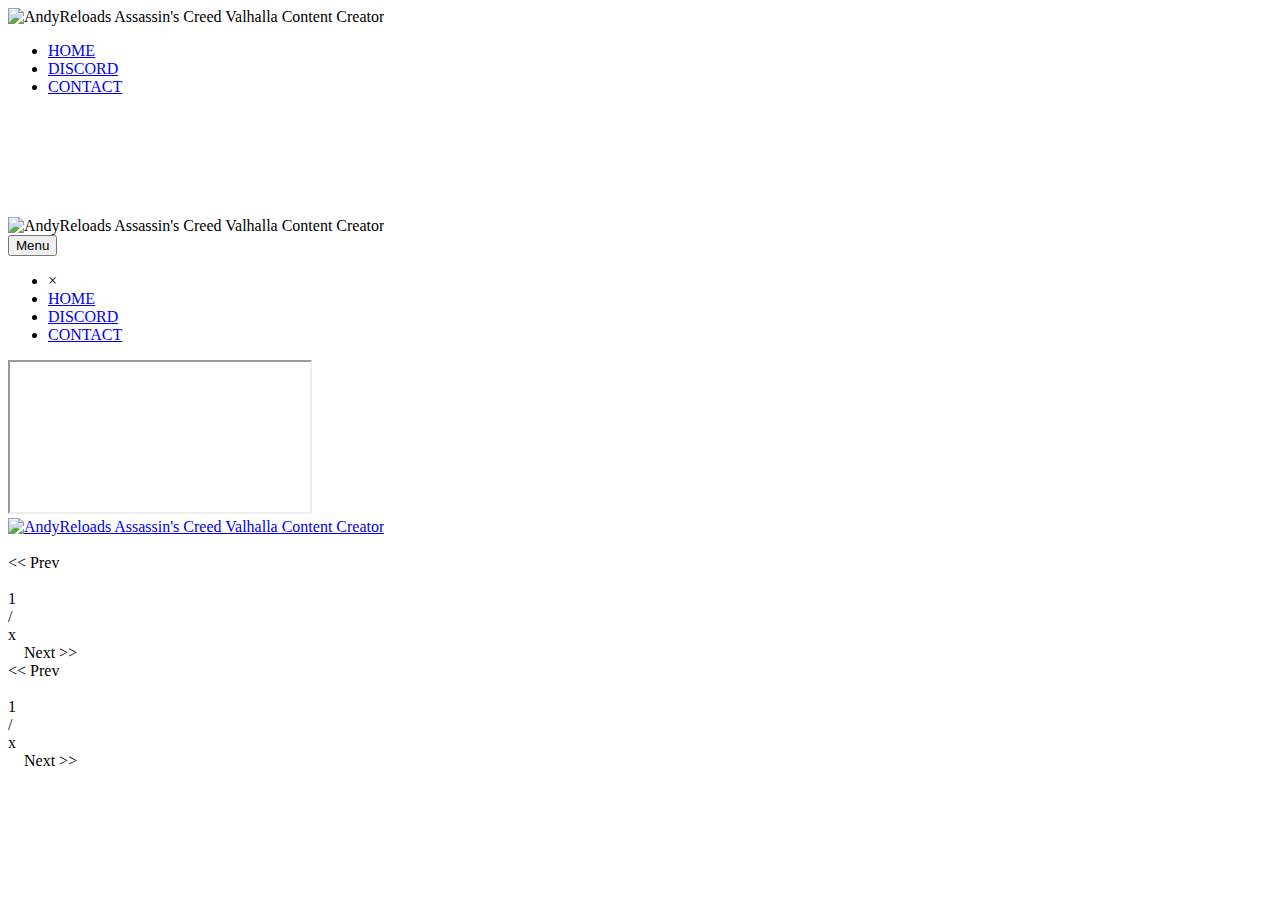
==== public/index.html @ 98ad904d "Merge pull request #1 from Rishabh1998/video-gallery" ====
<!DOCTYPE html>
<html lang="en">
<head>
    <meta charset="UTF-8">
    <meta name="viewport" content="width=device-width, initial-scale=1.0">
    <meta name="description" content="AndyReloads | Video Content Creator">
    <meta name="keywords" content="Assassin, Assassin's, Creed, Valhalla, Assassin's Creed Valhalla, Content Creator, Content, Creator, Youtube, AndyReloads, Andy Reloads, AndyReloads Channel, Andy Reloads Channel, Assassin's Creed Youtube, Assassin's Creed Youtube Channel">
    <title>AndyReloads - Video Content Creator</title>
    <link rel="stylesheet" href="css/bootstrap.min.css">
    <link rel="stylesheet" href="fontawesome/css/all.min.css">
    <link rel="stylesheet" href="css/templatemo-style.css">
    <link rel="icon" href="img/favicon.png" type="image/png">
    <script src="https://apis.google.com/js/platform.js"></script>

</head>
<body>
    <!-- Page Loader -->
    <!-- <div id="loader-wrapper">
    <div id="background"></div>
    <div id="logocontainer" onclick=fill()>
      <img src = "img/banner-icon.png" id="loader-banner">
    </div>
    </div> -->
      
    <nav class="navbar navbar-expand-lg top-social">
        <div class="container-fluid">
                <img class="logo desktop" src="img/banner-icon.png" alt="AndyReloads Assassin's Creed Valhalla Content Creator">
            <ul class="navbar-nav mb-2 mb-lg-0 desktop desktop-nav">
                <li class="nav-item">
                    <a class="nav-link nav-link-1 active" aria-current="page" href="/">HOME</a>
                </li>
                <li class="nav-item">
                    <a class="nav-link nav-link-2" href="./discord.html">DISCORD</a>
                </li>
                <li class="nav-item">
                    <a class="nav-link nav-link-3" href="./contact.html">CONTACT</a>
                </li>
            </ul>

            <div class="ml-auto tm-social-links d-flex">
                <li class=""><a href="https://www.youtube.com/user/andyn10" target="_blank"><i class="fab fa-youtube" style="height: 15px; font-size: 18px;color:#0c1833;"></i></a></li>
                <li class=""><a href="https://discord.andyreloads.com" target="_blank"><i class="fab fa-discord" style="height: 12px;font-size: 18px;color:#111f40;"></i></a></li>
                <li class=""><a href="https://instagram.com/andyreloads" target="_blank"><i class="fab fa-instagram" style="height: 15px; font-size: 18px;color:#0c1833;"></i></a></li>
                <li class=""><a href="https://twitter.com/andyreloads" target="_blank"><i class="fab fa-twitter" style="height: 15px; font-size: 18px;color:#0c1833;"></i></a></li>
                <li class=""><a href="https://www.tiktok.com/@andyreloads" target="_blank"><i class="fab fa-tiktok" style="height: 15px; font-size: 18px;color:#0c1833;"></i></a></li>
            </div>
        </div>
    </nav>

    <div class="banner-icon-div mobile">
        <img src="img/banner-icon.png" class="banner-icon" alt="AndyReloads Assassin's Creed Valhalla Content Creator"/>
    </div>

    <nav class="navbar navbar-expand-lg mobile">
        <div class="container-fluid">

            <button class="navbar-toggler" data-toggle="collapse" data-target="#navbarSupportedContent" aria-controls="navbarSupportedContent" aria-expanded="false" aria-label="Toggle navigation">
                Menu
            </button>
            
            <div class="collapse navbar-collapse" id="navbarSupportedContent">

                <div class="icon-bar">
                    <a href="https://www.youtube.com/user/andyn10" target="_blank" class="sticky-icons"><i class="fab fa-youtube"></i></a>
                    <a href="https://discord.andyreloads.com" target="_blank" class="sticky-icons"><i class="fab fa-discord"></i></a>
                    <a href="https://instagram.com/andyreloads" target="_blank" class="sticky-icons"><i class="fab fa-instagram"></i></a>
                    <a href="https://twitter.com/andyreloads" target="_blank" class="sticky-icons"><i class="fab fa-twitter"></i></a>
                    <a href="https://www.tiktok.com/@andyreloads" target="_blank" class="sticky-icons"><i class="fab fa-tiktok"></i></a>
                </div>

            <ul class="navbar-nav mb-2 mb-lg-0">
                <li class="closebtn">&times;</li>
                <li class="nav-item">
                    <a class="nav-link nav-link-1 active" aria-current="page" href="/">HOME</a>
                </li>
                <li class="nav-item">
                    <a class="nav-link nav-link-2" href="./discord.html">DISCORD</a>
                </li>
                <li class="nav-item">
                    <a class="nav-link nav-link-3" href="./contact.html">CONTACT</a>
                </li>
            </ul>
            </div>
        </div>
    </nav>

    <div class="icon-bar">
        <a href="https://www.youtube.com/user/andyn10" target="_blank" class="sticky-icons"><i class="fab fa-youtube"></i></a>
        <a href="https://discord.andyreloads.com" target="_blank" class="sticky-icons"><i class="fab fa-discord"></i></a>
        <a href="https://instagram.com/andyreloads" target="_blank" class="sticky-icons"><i class="fab fa-instagram"></i></a>
        <a href="https://twitter.com/andyreloads" target="_blank" class="sticky-icons"><i class="fab fa-twitter"></i></a>
        <a href="https://www.tiktok.com/@andyreloads" target="_blank" class="sticky-icons"><i class="fab fa-tiktok"></i></a>
    </div>
    
    <div class="Youtube-Content">
    <div class="box">
    <div class="container-fluid tm-container-content tm-mt-60 main">
        
        <!-- Youtube Player -->
        <div class="player">
            <div class="container iframe">
                <iframe class="responsive-iframe" src="" allow="accelerometer; autoplay; clipboard-write; encrypted-media; gyroscope; picture-in-picture" title="AndyReloads - Assassin's Creed Valhalla Content Creator" allowfullscreen></iframe>
            </div>
        </div>
        <!-- Youtube Player end -->

        <div class="d-flex justify-content-center align-items-center">
            <a href="https://www.youtube.com/user/andyn10?sub_confirmation=1", target="_blank"><img src="img/subscribebutton.png" class="image-subscribe img-subscribe" alt="AndyReloads Assassin's Creed Valhalla Content Creator"/></a>
        </div>
        <br/>

        <div class="row mb-4">
            <div class="d-flex justify-content-center align-items-center pager">
                <div onclick="changePage('')" class="pageChange tm-btn-prev2">&#60;&#60; Prev  </div>
                &#160;&#160; <div id="pageNo2">1</div> /&#160 <div id="count2">x</div> 
                <div onclick="changePage('')" class="pageChange tm-btn-next2"> &#160; &#160; Next &#62;&#62;</div>
            </div>
        </div>

        <div class="row tm-gallery youtube">
            <!-- Youtube start -->

            <!-- remove if something went wrong-->
            <!-- <h1>AndyReloads - Assassin's Creed Valhalla Creator</h1> -->
        	
            <!-- <div class="col-xl-4 col-lg-4 col-md-4 col-sm-4 col-4 mb-5 video" onclick="changeIframeVideo('oOeyHrIlc9M', true)"><figure class="tm-video-item"><img src="https://i.ytimg.com/vi/oOeyHrIlc9M/maxresdefault.jpg" class="img-fluid" alt="ALL 10 CHILDREN OF DANU LOCATIONS &amp; CLUES - Assassin's Creed Valhalla Wrath of the Druids DLC"><figcaption class="d-flex align-items-center justify-content-center"><span class="youtube-icon"><img src="img/youtube.png" alt="Andyreloads youtube assassin's creed valhalla content creator"></span></figcaption></figure><div class="d-flex justify-content-between tm-text-gray"><span>ALL 10 CHILDREN OF DANU LOCATIONS &amp; CLUES - Assassin's Creed Valhalla Wrath of the Druids DLC</span></div></div><div class="col-xl-4 col-lg-4 col-md-4 col-sm-4 col-4 mb-5 video" onclick="changeIframeVideo('Fh7mQb3h5Yg', true)"><figure class="tm-video-item"><img src="https://i.ytimg.com/vi/Fh7mQb3h5Yg/maxresdefault.jpg" class="img-fluid" alt="ALL 10 WEAPONS &amp; 6 ABILITIES LOCATIONS IN IRELAND - Assassin's Creed Valhalla Wrath of the Druids"><figcaption class="d-flex align-items-center justify-content-center"><span class="youtube-icon"><img src="img/youtube.png" alt="Andyreloads youtube assassin's creed valhalla content creator"></span></figcaption></figure><div class="d-flex justify-content-between tm-text-gray"><span>ALL 10 WEAPONS &amp; 6 ABILITIES LOCATIONS IN IRELAND - Assassin's Creed Valhalla Wrath of the Druids</span></div></div><div class="col-xl-4 col-lg-4 col-md-4 col-sm-4 col-4 mb-5 video" onclick="changeIframeVideo('uhu0yx2rJQo', true)"><figure class="tm-video-item"><img src="https://i.ytimg.com/vi/uhu0yx2rJQo/maxresdefault.jpg" class="img-fluid" alt="ALL 9 IRELAND TREASURE HOARD MAP LOCATIONS - Assassin's Creed Wrath of the Druids DLC (AC Valhalla)"><figcaption class="d-flex align-items-center justify-content-center"><span class="youtube-icon"><img src="img/youtube.png" alt="Andyreloads youtube assassin's creed valhalla content creator"></span></figcaption></figure><div class="d-flex justify-content-between tm-text-gray"><span>ALL 9 IRELAND TREASURE HOARD MAP LOCATIONS - Assassin's Creed Wrath of the Druids DLC </span></div></div><div class="col-xl-4 col-lg-4 col-md-4 col-sm-4 col-4 mb-5 video" onclick="changeIframeVideo('-U_jd8GPBcY', true)"><figure class="tm-video-item"><img src="https://i.ytimg.com/vi/-U_jd8GPBcY/maxresdefault.jpg" class="img-fluid" alt="ALL 5 Ui NEILL ARTIFACT LOCATIONS - Assassin's Creed Valhalla DLC (AC Valhalla Ui Neill Artifacts)"><figcaption class="d-flex align-items-center justify-content-center"><span class="youtube-icon"><img src="img/youtube.png" alt="Andyreloads youtube assassin's creed valhalla content creator"></span></figcaption></figure><div class="d-flex justify-content-between tm-text-gray"><span>ALL 5 Ui NEILL ARTIFACT LOCATIONS - Assassin's Creed Valhalla DLC </span></div></div><div class="col-xl-4 col-lg-4 col-md-4 col-sm-4 col-4 mb-5 video" onclick="changeIframeVideo('cD__wFEaPzw', true)"><figure class="tm-video-item"><img src="https://i.ytimg.com/vi/cD__wFEaPzw/maxresdefault.jpg" class="img-fluid" alt="[NO SPOILERS] EVERYTHING NEW IN WRATH OF THE DRUIDS DLC – Assassins Creed Valhalla (AC Valhalla DLC)"><figcaption class="d-flex align-items-center justify-content-center"><span class="youtube-icon"><img src="img/youtube.png" alt="Andyreloads youtube assassin's creed valhalla content creator"></span></figcaption></figure><div class="d-flex justify-content-between tm-text-gray"><span>[NO SPOILERS] EVERYTHING NEW IN WRATH OF THE DRUIDS DLC – Assassins Creed Valhalla </span></div></div><div class="col-xl-4 col-lg-4 col-md-4 col-sm-4 col-4 mb-5 video" onclick="changeIframeVideo('PNgqnireCe8', true)"><figure class="tm-video-item"><img src="https://i.ytimg.com/vi/PNgqnireCe8/maxresdefault.jpg" class="img-fluid" alt="TRADING INFO &amp; REDA LEAKS FOUND - Assassin’s Creed Valhalla Wrath of the Druids (AC Valhalla DLC)"><figcaption class="d-flex align-items-center justify-content-center"><span class="youtube-icon"><img src="img/youtube.png" alt="Andyreloads youtube assassin's creed valhalla content creator"></span></figcaption></figure><div class="d-flex justify-content-between tm-text-gray"><span>TRADING INFO &amp; REDA LEAKS FOUND - Assassin’s Creed Valhalla Wrath of the Druids </span></div></div><div class="col-xl-4 col-lg-4 col-md-4 col-sm-4 col-4 mb-5 video" onclick="changeIframeVideo('Eux32d6flQk', true)"><figure class="tm-video-item"><img src="https://i.ytimg.com/vi/Eux32d6flQk/maxresdefault.jpg" class="img-fluid" alt="10 NEW LEAKS, BASIM OUTFIT, DUBLIN ARMOR &amp; SKILLS! - Assassin’s Creed Valhalla DLC (AC Valhalla DLC)"><figcaption class="d-flex align-items-center justify-content-center"><span class="youtube-icon"><img src="img/youtube.png" alt="Andyreloads youtube assassin's creed valhalla content creator"></span></figcaption></figure><div class="d-flex justify-content-between tm-text-gray"><span>10 NEW LEAKS, BASIM OUTFIT, DUBLIN ARMOR &amp; SKILLS! - Assassin’s Creed Valhalla DLC </span></div></div><div class="col-xl-4 col-lg-4 col-md-4 col-sm-4 col-4 mb-5 video" onclick="changeIframeVideo('_WT_OKMYqf8', true)"><figure class="tm-video-item"><img src="https://i.ytimg.com/vi/_WT_OKMYqf8/maxresdefault.jpg" class="img-fluid" alt="EVERYTHING NEW IN FREE VALHALLA UPDATE - Assassin's Creed Valhalla Update (AC Valhalla Update 1.2.1)"><figcaption class="d-flex align-items-center justify-content-center"><span class="youtube-icon"><img src="img/youtube.png" alt="Andyreloads youtube assassin's creed valhalla content creator"></span></figcaption></figure><div class="d-flex justify-content-between tm-text-gray"><span>EVERYTHING NEW IN FREE VALHALLA UPDATE - Assassin's Creed Valhalla Update </span></div></div><div class="col-xl-4 col-lg-4 col-md-4 col-sm-4 col-4 mb-5 video" onclick="changeIframeVideo('vx5r-uVksR4', true)"><figure class="tm-video-item"><img src="https://i.ytimg.com/vi/vx5r-uVksR4/maxresdefault.jpg" class="img-fluid" alt="NEW DLC LEAKS &amp; CLAN FACTIONS FOUND! - Assassin’s Creed Valhalla DLC (AC Valhalla DLC)"><figcaption class="d-flex align-items-center justify-content-center"><span class="youtube-icon"><img src="img/youtube.png" alt="Andyreloads youtube assassin's creed valhalla content creator"></span></figcaption></figure><div class="d-flex justify-content-between tm-text-gray"><span>NEW DLC LEAKS &amp; CLAN FACTIONS FOUND! - Assassin’s Creed Valhalla DLC </span></div></div><div class="col-xl-4 col-lg-4 col-md-4 col-sm-4 col-4 mb-5 video" onclick="changeIframeVideo('rx7slw4T0RI', true)"><figure class="tm-video-item"><img src="https://i.ytimg.com/vi/rx7slw4T0RI/maxresdefault.jpg" class="img-fluid" alt="10 SECRET EASTER EGGS YOU NEED TO SEE - Assassin’s Creed Valhalla Easter Eggs (AC Valhalla Secrets)"><figcaption class="d-flex align-items-center justify-content-center"><span class="youtube-icon"><img src="img/youtube.png" alt="Andyreloads youtube assassin's creed valhalla content creator"></span></figcaption></figure><div class="d-flex justify-content-between tm-text-gray"><span>10 SECRET EASTER EGGS YOU NEED TO SEE - Assassin’s Creed Valhalla Easter Eggs </span></div></div><div class="col-xl-4 col-lg-4 col-md-4 col-sm-4 col-4 mb-5 video" onclick="changeIframeVideo('kTYKFqV4HBg', true)"><figure class="tm-video-item"><img src="https://i.ytimg.com/vi/kTYKFqV4HBg/maxresdefault.jpg" class="img-fluid" alt="8 NEW DLC LEAKS &amp; LAGERTHA LEAK YOU NEED TO SEE - Assassin’s Creed Valhalla DLC (AC Valhalla DLC)"><figcaption class="d-flex align-items-center justify-content-center"><span class="youtube-icon"><img src="img/youtube.png" alt="Andyreloads youtube assassin's creed valhalla content creator"></span></figcaption></figure><div class="d-flex justify-content-between tm-text-gray"><span>8 NEW DLC LEAKS &amp; LAGERTHA LEAK YOU NEED TO SEE - Assassin’s Creed Valhalla DLC </span></div></div><div class="col-xl-4 col-lg-4 col-md-4 col-sm-4 col-4 mb-5 video" onclick="changeIframeVideo('STtslaqy8HU', true)"><figure class="tm-video-item"><img src="https://i.ytimg.com/vi/STtslaqy8HU/maxresdefault.jpg" class="img-fluid" alt="10 LEAKS YOU NEED TO KNOW WRATH OF THE DRUIDS DLC – Assassin’s Creed Valhalla DLC (AC Valhalla DLC)"><figcaption class="d-flex align-items-center justify-content-center"><span class="youtube-icon"><img src="img/youtube.png" alt="Andyreloads youtube assassin's creed valhalla content creator"></span></figcaption></figure><div class="d-flex justify-content-between tm-text-gray"><span>10 LEAKS YOU NEED TO KNOW WRATH OF THE DRUIDS DLC – Assassin’s Creed Valhalla DLC </span></div></div><div class="col-xl-4 col-lg-4 col-md-4 col-sm-4 col-4 mb-5 video" onclick="changeIframeVideo('iRSNQbOF5OY', true)"><figure class="tm-video-item"><img src="https://i.ytimg.com/vi/iRSNQbOF5OY/maxresdefault.jpg" class="img-fluid" alt="NEW MYSTICAL ARMOR &amp; SKILLS LEAKED – Assassin’s Creed Valhalla Wrath of the Druids (AC Valhalla DLC)"><figcaption class="d-flex align-items-center justify-content-center"><span class="youtube-icon"><img src="img/youtube.png" alt="Andyreloads youtube assassin's creed valhalla content creator"></span></figcaption></figure><div class="d-flex justify-content-between tm-text-gray"><span>NEW MYSTICAL ARMOR &amp; SKILLS LEAKED – Assassin’s Creed Valhalla Wrath of the Druids </span></div></div><div class="col-xl-4 col-lg-4 col-md-4 col-sm-4 col-4 mb-5 video" onclick="changeIframeVideo('E4TfHnV_BAQ', true)"><figure class="tm-video-item"><img src="https://i.ytimg.com/vi/E4TfHnV_BAQ/maxresdefault.jpg" class="img-fluid" alt="EVERYTHING NEW IN FREE OSTARA FESTIVAL DLC – Assassin’s Creed Valhalla DLC Update (AC Valhalla DLC)"><figcaption class="d-flex align-items-center justify-content-center"><span class="youtube-icon"><img src="img/youtube.png" alt="Andyreloads youtube assassin's creed valhalla content creator"></span></figcaption></figure><div class="d-flex justify-content-between tm-text-gray"><span>EVERYTHING NEW IN FREE OSTARA FESTIVAL DLC – Assassin’s Creed Valhalla DLC Update </span></div></div><div class="col-xl-4 col-lg-4 col-md-4 col-sm-4 col-4 mb-5 video" onclick="changeIframeVideo('W6iniMdTmsA', true)"><figure class="tm-video-item"><img src="https://i.ytimg.com/vi/W6iniMdTmsA/maxresdefault.jpg" class="img-fluid" alt="FREE ALTAIR LEGACY OUTFIT OUT NOW! - Assassin's Creed Valhalla Update (AC Valhalla DLC Update)"><figcaption class="d-flex align-items-center justify-content-center"><span class="youtube-icon"><img src="img/youtube.png" alt="Andyreloads youtube assassin's creed valhalla content creator"></span></figcaption></figure><div class="d-flex justify-content-between tm-text-gray"><span>FREE ALTAIR LEGACY OUTFIT OUT NOW! - Assassin's Creed Valhalla Update </span></div></div> -->
            <!-- remove if something went wrong end-->

            <!-- Youtube end -->
        </div> <!-- row -->
            
                <div class="row bottom-page-changer">
                    <div class="d-flex justify-content-center align-items-center">
                        <div onclick="changePage('')" class="pageChange tm-btn-prev">&#60;&#60; Prev  </div>
                        &#160;&#160; <div id="pageNo1">1</div> /&#160 <div id="count"> x</div> 
                        <div onclick="changePage('')" class="pageChange tm-btn-next"> &#160; &#160; Next &#62;&#62;</div>
                    </div>
                </div>
               
    </div>
</div>

</div> <!-- container-fluid, tm-container-content -->

<div class="footer-subscribe">
    <div class="container-fluid-subscribe">
    <div class="g-ytsubscribe" data-channelid="UC9Usscd_2B1X5zT3Oiuc_6g" data-layout="default" data-count="default"></div>
    </div>
</div>


<footer class="tm-text-gray tm-footer">
    <div class="container-fluid tm-container-small">
        
            <div class="tm-social-links d-flex justify-content-end pl-0">
                <li class=""><a href="https://www.youtube.com/user/andyn10" target="_blank"><i class="fab fa-youtube" style="height: 15px; font-size: 18px;color:#0c1833;"></i></a></li>
                <li class=""><a href="https://discord.andyreloads.com" target="_blank"><i class="fab fa-discord" style="height: 12px;font-size: 18px;color:#0c1833;"></i></a></li>
                <li class=""><a href="https://instagram.com/andyreloads" target="_blank"><i class="fab fa-instagram" style="height: 15px; font-size: 18px;color:#0c1833;"></i></a></li>
                <li class=""><a href="https://twitter.com/andyreloads" target="_blank"><i class="fab fa-twitter" style="height: 15px; font-size: 18px;color:#0c1833;"></i></a></li>
                <li class=""><a href="https://www.tiktok.com/@andyreloads" target="_blank"><i class="fab fa-tiktok" style="height: 15px; font-size: 18px;color:#0c1833;"></i></a></li>
            </div>
        </div>
</footer>
    

    <script src="js/plugins.js"></script>
    
</body>
</html>
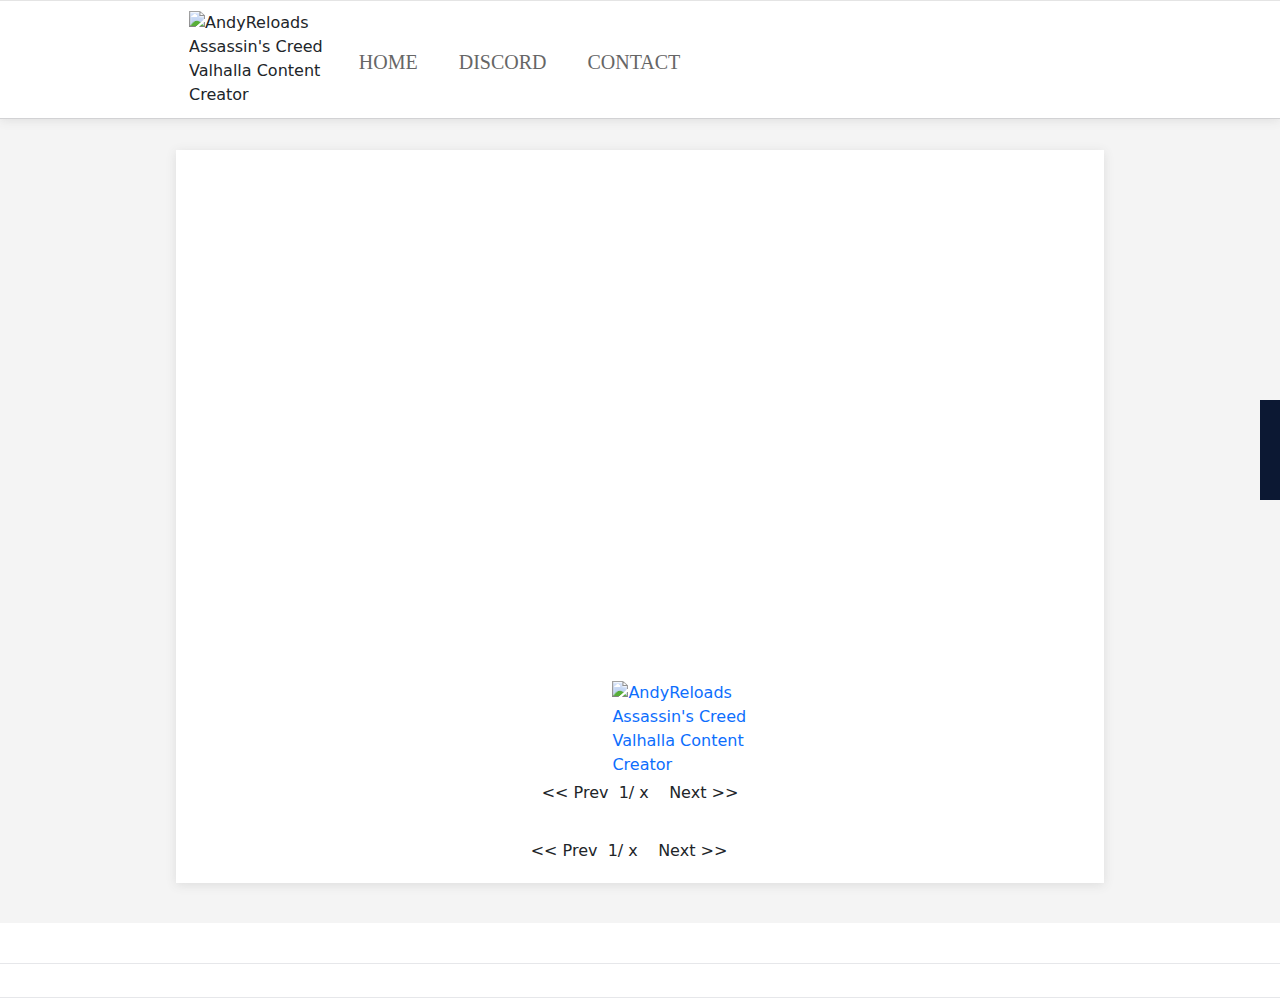
==== commit be3c6826: "index.html" ====
--- a/public/index.html
+++ b/public/index.html
@@ -1,10 +1,12 @@
 <!DOCTYPE html>
 <html lang="en">
+
 <head>
     <meta charset="UTF-8">
     <meta name="viewport" content="width=device-width, initial-scale=1.0">
     <meta name="description" content="AndyReloads | Video Content Creator">
-    <meta name="keywords" content="Assassin, Assassin's, Creed, Valhalla, Assassin's Creed Valhalla, Content Creator, Content, Creator, Youtube, AndyReloads, Andy Reloads, AndyReloads Channel, Andy Reloads Channel, Assassin's Creed Youtube, Assassin's Creed Youtube Channel">
+    <meta name="keywords"
+        content="Assassin, Assassin's, Creed, Valhalla, Assassin's Creed Valhalla, Content Creator, Content, Creator, Youtube, AndyReloads, Andy Reloads, AndyReloads Channel, Andy Reloads Channel, Assassin's Creed Youtube, Assassin's Creed Youtube Channel">
     <title>AndyReloads - Video Content Creator</title>
     <link rel="stylesheet" href="css/bootstrap.min.css">
     <link rel="stylesheet" href="fontawesome/css/all.min.css">
@@ -13,6 +15,7 @@
     <script src="https://apis.google.com/js/platform.js"></script>
 
 </head>
+
 <body>
     <!-- Page Loader -->
     <!-- <div id="loader-wrapper">
@@ -21,10 +24,12 @@
       <img src = "img/banner-icon.png" id="loader-banner">
     </div>
     </div> -->
-      
+
     <nav class="navbar navbar-expand-lg top-social">
         <div class="container-fluid">
-                <img class="logo desktop" src="img/banner-icon.png" alt="AndyReloads Assassin's Creed Valhalla Content Creator">
+            <img class="logo desktop"
+                src="https://encrypted-tbn0.gstatic.com/images?q=tbn:ANd9GcRPIa9RLeEqzGfzTxJq1JUb4thonjP0GePLBA&usqp=CAU"
+                alt="AndyReloads Assassin's Creed Valhalla Content Creator">
             <ul class="navbar-nav mb-2 mb-lg-0 desktop desktop-nav">
                 <li class="nav-item">
                     <a class="nav-link nav-link-1 active" aria-current="page" href="/">HOME</a>
@@ -38,132 +43,312 @@
             </ul>
 
             <div class="ml-auto tm-social-links d-flex">
-                <li class=""><a href="https://www.youtube.com/user/andyn10" target="_blank"><i class="fab fa-youtube" style="height: 15px; font-size: 18px;color:#0c1833;"></i></a></li>
-                <li class=""><a href="https://discord.andyreloads.com" target="_blank"><i class="fab fa-discord" style="height: 12px;font-size: 18px;color:#111f40;"></i></a></li>
-                <li class=""><a href="https://instagram.com/andyreloads" target="_blank"><i class="fab fa-instagram" style="height: 15px; font-size: 18px;color:#0c1833;"></i></a></li>
-                <li class=""><a href="https://twitter.com/andyreloads" target="_blank"><i class="fab fa-twitter" style="height: 15px; font-size: 18px;color:#0c1833;"></i></a></li>
-                <li class=""><a href="https://www.tiktok.com/@andyreloads" target="_blank"><i class="fab fa-tiktok" style="height: 15px; font-size: 18px;color:#0c1833;"></i></a></li>
+                <li class=""><a href="https://www.youtube.com/user/andyn10" target="_blank"><i class="fab fa-youtube"
+                            style="height: 15px; font-size: 18px;color:#0c1833;"></i></a></li>
+                <li class=""><a href="https://discord.andyreloads.com" target="_blank"><i class="fab fa-discord"
+                            style="height: 12px;font-size: 18px;color:#111f40;"></i></a></li>
+                <li class=""><a href="https://instagram.com/andyreloads" target="_blank"><i class="fab fa-instagram"
+                            style="height: 15px; font-size: 18px;color:#0c1833;"></i></a></li>
+                <li class=""><a href="https://twitter.com/andyreloads" target="_blank"><i class="fab fa-twitter"
+                            style="height: 15px; font-size: 18px;color:#0c1833;"></i></a></li>
+                <li class=""><a href="https://www.tiktok.com/@andyreloads" target="_blank"><i class="fab fa-tiktok"
+                            style="height: 15px; font-size: 18px;color:#0c1833;"></i></a></li>
             </div>
         </div>
     </nav>
 
     <div class="banner-icon-div mobile">
-        <img src="img/banner-icon.png" class="banner-icon" alt="AndyReloads Assassin's Creed Valhalla Content Creator"/>
+        <img src="img/banner-icon.png" class="banner-icon"
+            alt="AndyReloads Assassin's Creed Valhalla Content Creator" />
     </div>
 
     <nav class="navbar navbar-expand-lg mobile">
         <div class="container-fluid">
 
-            <button class="navbar-toggler" data-toggle="collapse" data-target="#navbarSupportedContent" aria-controls="navbarSupportedContent" aria-expanded="false" aria-label="Toggle navigation">
+            <button class="navbar-toggler" data-toggle="collapse" data-target="#navbarSupportedContent"
+                aria-controls="navbarSupportedContent" aria-expanded="false" aria-label="Toggle navigation">
                 Menu
             </button>
-            
+
             <div class="collapse navbar-collapse" id="navbarSupportedContent">
 
                 <div class="icon-bar">
-                    <a href="https://www.youtube.com/user/andyn10" target="_blank" class="sticky-icons"><i class="fab fa-youtube"></i></a>
-                    <a href="https://discord.andyreloads.com" target="_blank" class="sticky-icons"><i class="fab fa-discord"></i></a>
-                    <a href="https://instagram.com/andyreloads" target="_blank" class="sticky-icons"><i class="fab fa-instagram"></i></a>
-                    <a href="https://twitter.com/andyreloads" target="_blank" class="sticky-icons"><i class="fab fa-twitter"></i></a>
-                    <a href="https://www.tiktok.com/@andyreloads" target="_blank" class="sticky-icons"><i class="fab fa-tiktok"></i></a>
-                </div>
-
-            <ul class="navbar-nav mb-2 mb-lg-0">
-                <li class="closebtn">&times;</li>
-                <li class="nav-item">
-                    <a class="nav-link nav-link-1 active" aria-current="page" href="/">HOME</a>
-                </li>
-                <li class="nav-item">
-                    <a class="nav-link nav-link-2" href="./discord.html">DISCORD</a>
-                </li>
-                <li class="nav-item">
-                    <a class="nav-link nav-link-3" href="./contact.html">CONTACT</a>
-                </li>
-            </ul>
+                    <a href="https://www.youtube.com/user/andyn10" target="_blank" class="sticky-icons"><i
+                            class="fab fa-youtube"></i></a>
+                    <a href="https://discord.andyreloads.com" target="_blank" class="sticky-icons"><i
+                            class="fab fa-discord"></i></a>
+                    <a href="https://instagram.com/andyreloads" target="_blank" class="sticky-icons"><i
+                            class="fab fa-instagram"></i></a>
+                    <a href="https://twitter.com/andyreloads" target="_blank" class="sticky-icons"><i
+                            class="fab fa-twitter"></i></a>
+                    <a href="https://www.tiktok.com/@andyreloads" target="_blank" class="sticky-icons"><i
+                            class="fab fa-tiktok"></i></a>
+                </div>
+
+                <ul class="navbar-nav mb-2 mb-lg-0">
+                    <li class="closebtn">&times;</li>
+                    <li class="nav-item">
+                        <a class="nav-link nav-link-1 active" aria-current="page" href="/">HOME</a>
+                    </li>
+                    <li class="nav-item">
+                        <a class="nav-link nav-link-2" href="./discord.html">DISCORD</a>
+                    </li>
+                    <li class="nav-item">
+                        <a class="nav-link nav-link-3" href="./contact.html">CONTACT</a>
+                    </li>
+                </ul>
             </div>
         </div>
     </nav>
 
     <div class="icon-bar">
-        <a href="https://www.youtube.com/user/andyn10" target="_blank" class="sticky-icons"><i class="fab fa-youtube"></i></a>
-        <a href="https://discord.andyreloads.com" target="_blank" class="sticky-icons"><i class="fab fa-discord"></i></a>
-        <a href="https://instagram.com/andyreloads" target="_blank" class="sticky-icons"><i class="fab fa-instagram"></i></a>
-        <a href="https://twitter.com/andyreloads" target="_blank" class="sticky-icons"><i class="fab fa-twitter"></i></a>
-        <a href="https://www.tiktok.com/@andyreloads" target="_blank" class="sticky-icons"><i class="fab fa-tiktok"></i></a>
+        <a href="https://www.youtube.com/user/andyn10" target="_blank" class="sticky-icons"><i
+                class="fab fa-youtube"></i></a>
+        <a href="https://discord.andyreloads.com" target="_blank" class="sticky-icons"><i
+                class="fab fa-discord"></i></a>
+        <a href="https://instagram.com/andyreloads" target="_blank" class="sticky-icons"><i
+                class="fab fa-instagram"></i></a>
+        <a href="https://twitter.com/andyreloads" target="_blank" class="sticky-icons"><i
+                class="fab fa-twitter"></i></a>
+        <a href="https://www.tiktok.com/@andyreloads" target="_blank" class="sticky-icons"><i
+                class="fab fa-tiktok"></i></a>
     </div>
-    
+
     <div class="Youtube-Content">
-    <div class="box">
-    <div class="container-fluid tm-container-content tm-mt-60 main">
-        
-        <!-- Youtube Player -->
-        <div class="player">
-            <div class="container iframe">
-                <iframe class="responsive-iframe" src="" allow="accelerometer; autoplay; clipboard-write; encrypted-media; gyroscope; picture-in-picture" title="AndyReloads - Assassin's Creed Valhalla Content Creator" allowfullscreen></iframe>
-            </div>
-        </div>
-        <!-- Youtube Player end -->
-
-        <div class="d-flex justify-content-center align-items-center">
-            <a href="https://www.youtube.com/user/andyn10?sub_confirmation=1", target="_blank"><img src="img/subscribebutton.png" class="image-subscribe img-subscribe" alt="AndyReloads Assassin's Creed Valhalla Content Creator"/></a>
-        </div>
-        <br/>
-
-        <div class="row mb-4">
-            <div class="d-flex justify-content-center align-items-center pager">
-                <div onclick="changePage('')" class="pageChange tm-btn-prev2">&#60;&#60; Prev  </div>
-                &#160;&#160; <div id="pageNo2">1</div> /&#160 <div id="count2">x</div> 
-                <div onclick="changePage('')" class="pageChange tm-btn-next2"> &#160; &#160; Next &#62;&#62;</div>
-            </div>
-        </div>
-
-        <div class="row tm-gallery youtube">
-            <!-- Youtube start -->
-
-            <!-- remove if something went wrong-->
-            <!-- <h1>AndyReloads - Assassin's Creed Valhalla Creator</h1> -->
-        	
-            <!-- <div class="col-xl-4 col-lg-4 col-md-4 col-sm-4 col-4 mb-5 video" onclick="changeIframeVideo('oOeyHrIlc9M', true)"><figure class="tm-video-item"><img src="https://i.ytimg.com/vi/oOeyHrIlc9M/maxresdefault.jpg" class="img-fluid" alt="ALL 10 CHILDREN OF DANU LOCATIONS &amp; CLUES - Assassin's Creed Valhalla Wrath of the Druids DLC"><figcaption class="d-flex align-items-center justify-content-center"><span class="youtube-icon"><img src="img/youtube.png" alt="Andyreloads youtube assassin's creed valhalla content creator"></span></figcaption></figure><div class="d-flex justify-content-between tm-text-gray"><span>ALL 10 CHILDREN OF DANU LOCATIONS &amp; CLUES - Assassin's Creed Valhalla Wrath of the Druids DLC</span></div></div><div class="col-xl-4 col-lg-4 col-md-4 col-sm-4 col-4 mb-5 video" onclick="changeIframeVideo('Fh7mQb3h5Yg', true)"><figure class="tm-video-item"><img src="https://i.ytimg.com/vi/Fh7mQb3h5Yg/maxresdefault.jpg" class="img-fluid" alt="ALL 10 WEAPONS &amp; 6 ABILITIES LOCATIONS IN IRELAND - Assassin's Creed Valhalla Wrath of the Druids"><figcaption class="d-flex align-items-center justify-content-center"><span class="youtube-icon"><img src="img/youtube.png" alt="Andyreloads youtube assassin's creed valhalla content creator"></span></figcaption></figure><div class="d-flex justify-content-between tm-text-gray"><span>ALL 10 WEAPONS &amp; 6 ABILITIES LOCATIONS IN IRELAND - Assassin's Creed Valhalla Wrath of the Druids</span></div></div><div class="col-xl-4 col-lg-4 col-md-4 col-sm-4 col-4 mb-5 video" onclick="changeIframeVideo('uhu0yx2rJQo', true)"><figure class="tm-video-item"><img src="https://i.ytimg.com/vi/uhu0yx2rJQo/maxresdefault.jpg" class="img-fluid" alt="ALL 9 IRELAND TREASURE HOARD MAP LOCATIONS - Assassin's Creed Wrath of the Druids DLC (AC Valhalla)"><figcaption class="d-flex align-items-center justify-content-center"><span class="youtube-icon"><img src="img/youtube.png" alt="Andyreloads youtube assassin's creed valhalla content creator"></span></figcaption></figure><div class="d-flex justify-content-between tm-text-gray"><span>ALL 9 IRELAND TREASURE HOARD MAP LOCATIONS - Assassin's Creed Wrath of the Druids DLC </span></div></div><div class="col-xl-4 col-lg-4 col-md-4 col-sm-4 col-4 mb-5 video" onclick="changeIframeVideo('-U_jd8GPBcY', true)"><figure class="tm-video-item"><img src="https://i.ytimg.com/vi/-U_jd8GPBcY/maxresdefault.jpg" class="img-fluid" alt="ALL 5 Ui NEILL ARTIFACT LOCATIONS - Assassin's Creed Valhalla DLC (AC Valhalla Ui Neill Artifacts)"><figcaption class="d-flex align-items-center justify-content-center"><span class="youtube-icon"><img src="img/youtube.png" alt="Andyreloads youtube assassin's creed valhalla content creator"></span></figcaption></figure><div class="d-flex justify-content-between tm-text-gray"><span>ALL 5 Ui NEILL ARTIFACT LOCATIONS - Assassin's Creed Valhalla DLC </span></div></div><div class="col-xl-4 col-lg-4 col-md-4 col-sm-4 col-4 mb-5 video" onclick="changeIframeVideo('cD__wFEaPzw', true)"><figure class="tm-video-item"><img src="https://i.ytimg.com/vi/cD__wFEaPzw/maxresdefault.jpg" class="img-fluid" alt="[NO SPOILERS] EVERYTHING NEW IN WRATH OF THE DRUIDS DLC – Assassins Creed Valhalla (AC Valhalla DLC)"><figcaption class="d-flex align-items-center justify-content-center"><span class="youtube-icon"><img src="img/youtube.png" alt="Andyreloads youtube assassin's creed valhalla content creator"></span></figcaption></figure><div class="d-flex justify-content-between tm-text-gray"><span>[NO SPOILERS] EVERYTHING NEW IN WRATH OF THE DRUIDS DLC – Assassins Creed Valhalla </span></div></div><div class="col-xl-4 col-lg-4 col-md-4 col-sm-4 col-4 mb-5 video" onclick="changeIframeVideo('PNgqnireCe8', true)"><figure class="tm-video-item"><img src="https://i.ytimg.com/vi/PNgqnireCe8/maxresdefault.jpg" class="img-fluid" alt="TRADING INFO &amp; REDA LEAKS FOUND - Assassin’s Creed Valhalla Wrath of the Druids (AC Valhalla DLC)"><figcaption class="d-flex align-items-center justify-content-center"><span class="youtube-icon"><img src="img/youtube.png" alt="Andyreloads youtube assassin's creed valhalla content creator"></span></figcaption></figure><div class="d-flex justify-content-between tm-text-gray"><span>TRADING INFO &amp; REDA LEAKS FOUND - Assassin’s Creed Valhalla Wrath of the Druids </span></div></div><div class="col-xl-4 col-lg-4 col-md-4 col-sm-4 col-4 mb-5 video" onclick="changeIframeVideo('Eux32d6flQk', true)"><figure class="tm-video-item"><img src="https://i.ytimg.com/vi/Eux32d6flQk/maxresdefault.jpg" class="img-fluid" alt="10 NEW LEAKS, BASIM OUTFIT, DUBLIN ARMOR &amp; SKILLS! - Assassin’s Creed Valhalla DLC (AC Valhalla DLC)"><figcaption class="d-flex align-items-center justify-content-center"><span class="youtube-icon"><img src="img/youtube.png" alt="Andyreloads youtube assassin's creed valhalla content creator"></span></figcaption></figure><div class="d-flex justify-content-between tm-text-gray"><span>10 NEW LEAKS, BASIM OUTFIT, DUBLIN ARMOR &amp; SKILLS! - Assassin’s Creed Valhalla DLC </span></div></div><div class="col-xl-4 col-lg-4 col-md-4 col-sm-4 col-4 mb-5 video" onclick="changeIframeVideo('_WT_OKMYqf8', true)"><figure class="tm-video-item"><img src="https://i.ytimg.com/vi/_WT_OKMYqf8/maxresdefault.jpg" class="img-fluid" alt="EVERYTHING NEW IN FREE VALHALLA UPDATE - Assassin's Creed Valhalla Update (AC Valhalla Update 1.2.1)"><figcaption class="d-flex align-items-center justify-content-center"><span class="youtube-icon"><img src="img/youtube.png" alt="Andyreloads youtube assassin's creed valhalla content creator"></span></figcaption></figure><div class="d-flex justify-content-between tm-text-gray"><span>EVERYTHING NEW IN FREE VALHALLA UPDATE - Assassin's Creed Valhalla Update </span></div></div><div class="col-xl-4 col-lg-4 col-md-4 col-sm-4 col-4 mb-5 video" onclick="changeIframeVideo('vx5r-uVksR4', true)"><figure class="tm-video-item"><img src="https://i.ytimg.com/vi/vx5r-uVksR4/maxresdefault.jpg" class="img-fluid" alt="NEW DLC LEAKS &amp; CLAN FACTIONS FOUND! - Assassin’s Creed Valhalla DLC (AC Valhalla DLC)"><figcaption class="d-flex align-items-center justify-content-center"><span class="youtube-icon"><img src="img/youtube.png" alt="Andyreloads youtube assassin's creed valhalla content creator"></span></figcaption></figure><div class="d-flex justify-content-between tm-text-gray"><span>NEW DLC LEAKS &amp; CLAN FACTIONS FOUND! - Assassin’s Creed Valhalla DLC </span></div></div><div class="col-xl-4 col-lg-4 col-md-4 col-sm-4 col-4 mb-5 video" onclick="changeIframeVideo('rx7slw4T0RI', true)"><figure class="tm-video-item"><img src="https://i.ytimg.com/vi/rx7slw4T0RI/maxresdefault.jpg" class="img-fluid" alt="10 SECRET EASTER EGGS YOU NEED TO SEE - Assassin’s Creed Valhalla Easter Eggs (AC Valhalla Secrets)"><figcaption class="d-flex align-items-center justify-content-center"><span class="youtube-icon"><img src="img/youtube.png" alt="Andyreloads youtube assassin's creed valhalla content creator"></span></figcaption></figure><div class="d-flex justify-content-between tm-text-gray"><span>10 SECRET EASTER EGGS YOU NEED TO SEE - Assassin’s Creed Valhalla Easter Eggs </span></div></div><div class="col-xl-4 col-lg-4 col-md-4 col-sm-4 col-4 mb-5 video" onclick="changeIframeVideo('kTYKFqV4HBg', true)"><figure class="tm-video-item"><img src="https://i.ytimg.com/vi/kTYKFqV4HBg/maxresdefault.jpg" class="img-fluid" alt="8 NEW DLC LEAKS &amp; LAGERTHA LEAK YOU NEED TO SEE - Assassin’s Creed Valhalla DLC (AC Valhalla DLC)"><figcaption class="d-flex align-items-center justify-content-center"><span class="youtube-icon"><img src="img/youtube.png" alt="Andyreloads youtube assassin's creed valhalla content creator"></span></figcaption></figure><div class="d-flex justify-content-between tm-text-gray"><span>8 NEW DLC LEAKS &amp; LAGERTHA LEAK YOU NEED TO SEE - Assassin’s Creed Valhalla DLC </span></div></div><div class="col-xl-4 col-lg-4 col-md-4 col-sm-4 col-4 mb-5 video" onclick="changeIframeVideo('STtslaqy8HU', true)"><figure class="tm-video-item"><img src="https://i.ytimg.com/vi/STtslaqy8HU/maxresdefault.jpg" class="img-fluid" alt="10 LEAKS YOU NEED TO KNOW WRATH OF THE DRUIDS DLC – Assassin’s Creed Valhalla DLC (AC Valhalla DLC)"><figcaption class="d-flex align-items-center justify-content-center"><span class="youtube-icon"><img src="img/youtube.png" alt="Andyreloads youtube assassin's creed valhalla content creator"></span></figcaption></figure><div class="d-flex justify-content-between tm-text-gray"><span>10 LEAKS YOU NEED TO KNOW WRATH OF THE DRUIDS DLC – Assassin’s Creed Valhalla DLC </span></div></div><div class="col-xl-4 col-lg-4 col-md-4 col-sm-4 col-4 mb-5 video" onclick="changeIframeVideo('iRSNQbOF5OY', true)"><figure class="tm-video-item"><img src="https://i.ytimg.com/vi/iRSNQbOF5OY/maxresdefault.jpg" class="img-fluid" alt="NEW MYSTICAL ARMOR &amp; SKILLS LEAKED – Assassin’s Creed Valhalla Wrath of the Druids (AC Valhalla DLC)"><figcaption class="d-flex align-items-center justify-content-center"><span class="youtube-icon"><img src="img/youtube.png" alt="Andyreloads youtube assassin's creed valhalla content creator"></span></figcaption></figure><div class="d-flex justify-content-between tm-text-gray"><span>NEW MYSTICAL ARMOR &amp; SKILLS LEAKED – Assassin’s Creed Valhalla Wrath of the Druids </span></div></div><div class="col-xl-4 col-lg-4 col-md-4 col-sm-4 col-4 mb-5 video" onclick="changeIframeVideo('E4TfHnV_BAQ', true)"><figure class="tm-video-item"><img src="https://i.ytimg.com/vi/E4TfHnV_BAQ/maxresdefault.jpg" class="img-fluid" alt="EVERYTHING NEW IN FREE OSTARA FESTIVAL DLC – Assassin’s Creed Valhalla DLC Update (AC Valhalla DLC)"><figcaption class="d-flex align-items-center justify-content-center"><span class="youtube-icon"><img src="img/youtube.png" alt="Andyreloads youtube assassin's creed valhalla content creator"></span></figcaption></figure><div class="d-flex justify-content-between tm-text-gray"><span>EVERYTHING NEW IN FREE OSTARA FESTIVAL DLC – Assassin’s Creed Valhalla DLC Update </span></div></div><div class="col-xl-4 col-lg-4 col-md-4 col-sm-4 col-4 mb-5 video" onclick="changeIframeVideo('W6iniMdTmsA', true)"><figure class="tm-video-item"><img src="https://i.ytimg.com/vi/W6iniMdTmsA/maxresdefault.jpg" class="img-fluid" alt="FREE ALTAIR LEGACY OUTFIT OUT NOW! - Assassin's Creed Valhalla Update (AC Valhalla DLC Update)"><figcaption class="d-flex align-items-center justify-content-center"><span class="youtube-icon"><img src="img/youtube.png" alt="Andyreloads youtube assassin's creed valhalla content creator"></span></figcaption></figure><div class="d-flex justify-content-between tm-text-gray"><span>FREE ALTAIR LEGACY OUTFIT OUT NOW! - Assassin's Creed Valhalla Update </span></div></div> -->
-            <!-- remove if something went wrong end-->
-
-            <!-- Youtube end -->
-        </div> <!-- row -->
-            
+        <div class="box">
+            <div class="container-fluid tm-container-content tm-mt-60 main">
+
+                <!-- Youtube Player -->
+                <div class="player">
+                    <div class="container iframe">
+                        <iframe class="responsive-iframe" src=""
+                            allow="accelerometer; autoplay; clipboard-write; encrypted-media; gyroscope; picture-in-picture"
+                            title="AndyReloads - Assassin's Creed Valhalla Content Creator" allowfullscreen></iframe>
+                    </div>
+                </div>
+                <!-- Youtube Player end -->
+
+                <div class="d-flex justify-content-center align-items-center">
+                    <a href="https://www.youtube.com/user/andyn10?sub_confirmation=1" , target="_blank"><img
+                            src="img/subscribebutton.png" class="image-subscribe img-subscribe"
+                            alt="AndyReloads Assassin's Creed Valhalla Content Creator" /></a>
+                </div>
+                <br />
+
+                <div class="row mb-4">
+                    <div class="d-flex justify-content-center align-items-center pager">
+                        <div onclick="changePage('')" class="pageChange tm-btn-prev2">&#60;&#60; Prev </div>
+                        &#160;&#160; <div id="pageNo2">1</div> /&#160 <div id="count2">x</div>
+                        <div onclick="changePage('')" class="pageChange tm-btn-next2"> &#160; &#160; Next &#62;&#62;
+                        </div>
+                    </div>
+                </div>
+
+                <div class="row tm-gallery youtube">
+                    <!-- Youtube start -->
+
+                    <!-- remove if something went wrong-->
+                    <!-- <h1>AndyReloads - Assassin's Creed Valhalla Creator</h1> -->
+
+                    <!-- <div class="col-xl-4 col-lg-4 col-md-4 col-sm-4 col-4 mb-5 video" onclick="changeIframeVideo('oOeyHrIlc9M', true)"><figure class="tm-video-item"><img src="https://i.ytimg.com/vi/oOeyHrIlc9M/maxresdefault.jpg" class="img-fluid" alt="ALL 10 CHILDREN OF DANU LOCATIONS &amp; CLUES - Assassin's Creed Valhalla Wrath of the Druids DLC"><figcaption class="d-flex align-items-center justify-content-center"><span class="youtube-icon"><img src="img/youtube.png" alt="Andyreloads youtube assassin's creed valhalla content creator"></span></figcaption></figure><div class="d-flex justify-content-between tm-text-gray"><span>ALL 10 CHILDREN OF DANU LOCATIONS &amp; CLUES - Assassin's Creed Valhalla Wrath of the Druids DLC</span></div></div><div class="col-xl-4 col-lg-4 col-md-4 col-sm-4 col-4 mb-5 video" onclick="changeIframeVideo('Fh7mQb3h5Yg', true)"><figure class="tm-video-item"><img src="https://i.ytimg.com/vi/Fh7mQb3h5Yg/maxresdefault.jpg" class="img-fluid" alt="ALL 10 WEAPONS &amp; 6 ABILITIES LOCATIONS IN IRELAND - Assassin's Creed Valhalla Wrath of the Druids"><figcaption class="d-flex align-items-center justify-content-center"><span class="youtube-icon"><img src="img/youtube.png" alt="Andyreloads youtube assassin's creed valhalla content creator"></span></figcaption></figure><div class="d-flex justify-content-between tm-text-gray"><span>ALL 10 WEAPONS &amp; 6 ABILITIES LOCATIONS IN IRELAND - Assassin's Creed Valhalla Wrath of the Druids</span></div></div><div class="col-xl-4 col-lg-4 col-md-4 col-sm-4 col-4 mb-5 video" onclick="changeIframeVideo('uhu0yx2rJQo', true)"><figure class="tm-video-item"><img src="https://i.ytimg.com/vi/uhu0yx2rJQo/maxresdefault.jpg" class="img-fluid" alt="ALL 9 IRELAND TREASURE HOARD MAP LOCATIONS - Assassin's Creed Wrath of the Druids DLC (AC Valhalla)"><figcaption class="d-flex align-items-center justify-content-center"><span class="youtube-icon"><img src="img/youtube.png" alt="Andyreloads youtube assassin's creed valhalla content creator"></span></figcaption></figure><div class="d-flex justify-content-between tm-text-gray"><span>ALL 9 IRELAND TREASURE HOARD MAP LOCATIONS - Assassin's Creed Wrath of the Druids DLC </span></div></div><div class="col-xl-4 col-lg-4 col-md-4 col-sm-4 col-4 mb-5 video" onclick="changeIframeVideo('-U_jd8GPBcY', true)"><figure class="tm-video-item"><img src="https://i.ytimg.com/vi/-U_jd8GPBcY/maxresdefault.jpg" class="img-fluid" alt="ALL 5 Ui NEILL ARTIFACT LOCATIONS - Assassin's Creed Valhalla DLC (AC Valhalla Ui Neill Artifacts)"><figcaption class="d-flex align-items-center justify-content-center"><span class="youtube-icon"><img src="img/youtube.png" alt="Andyreloads youtube assassin's creed valhalla content creator"></span></figcaption></figure><div class="d-flex justify-content-between tm-text-gray"><span>ALL 5 Ui NEILL ARTIFACT LOCATIONS - Assassin's Creed Valhalla DLC </span></div></div><div class="col-xl-4 col-lg-4 col-md-4 col-sm-4 col-4 mb-5 video" onclick="changeIframeVideo('cD__wFEaPzw', true)"><figure class="tm-video-item"><img src="https://i.ytimg.com/vi/cD__wFEaPzw/maxresdefault.jpg" class="img-fluid" alt="[NO SPOILERS] EVERYTHING NEW IN WRATH OF THE DRUIDS DLC – Assassins Creed Valhalla (AC Valhalla DLC)"><figcaption class="d-flex align-items-center justify-content-center"><span class="youtube-icon"><img src="img/youtube.png" alt="Andyreloads youtube assassin's creed valhalla content creator"></span></figcaption></figure><div class="d-flex justify-content-between tm-text-gray"><span>[NO SPOILERS] EVERYTHING NEW IN WRATH OF THE DRUIDS DLC – Assassins Creed Valhalla </span></div></div><div class="col-xl-4 col-lg-4 col-md-4 col-sm-4 col-4 mb-5 video" onclick="changeIframeVideo('PNgqnireCe8', true)"><figure class="tm-video-item"><img src="https://i.ytimg.com/vi/PNgqnireCe8/maxresdefault.jpg" class="img-fluid" alt="TRADING INFO &amp; REDA LEAKS FOUND - Assassin’s Creed Valhalla Wrath of the Druids (AC Valhalla DLC)"><figcaption class="d-flex align-items-center justify-content-center"><span class="youtube-icon"><img src="img/youtube.png" alt="Andyreloads youtube assassin's creed valhalla content creator"></span></figcaption></figure><div class="d-flex justify-content-between tm-text-gray"><span>TRADING INFO &amp; REDA LEAKS FOUND - Assassin’s Creed Valhalla Wrath of the Druids </span></div></div><div class="col-xl-4 col-lg-4 col-md-4 col-sm-4 col-4 mb-5 video" onclick="changeIframeVideo('Eux32d6flQk', true)"><figure class="tm-video-item"><img src="https://i.ytimg.com/vi/Eux32d6flQk/maxresdefault.jpg" class="img-fluid" alt="10 NEW LEAKS, BASIM OUTFIT, DUBLIN ARMOR &amp; SKILLS! - Assassin’s Creed Valhalla DLC (AC Valhalla DLC)"><figcaption class="d-flex align-items-center justify-content-center"><span class="youtube-icon"><img src="img/youtube.png" alt="Andyreloads youtube assassin's creed valhalla content creator"></span></figcaption></figure><div class="d-flex justify-content-between tm-text-gray"><span>10 NEW LEAKS, BASIM OUTFIT, DUBLIN ARMOR &amp; SKILLS! - Assassin’s Creed Valhalla DLC </span></div></div><div class="col-xl-4 col-lg-4 col-md-4 col-sm-4 col-4 mb-5 video" onclick="changeIframeVideo('_WT_OKMYqf8', true)"><figure class="tm-video-item"><img src="https://i.ytimg.com/vi/_WT_OKMYqf8/maxresdefault.jpg" class="img-fluid" alt="EVERYTHING NEW IN FREE VALHALLA UPDATE - Assassin's Creed Valhalla Update (AC Valhalla Update 1.2.1)"><figcaption class="d-flex align-items-center justify-content-center"><span class="youtube-icon"><img src="img/youtube.png" alt="Andyreloads youtube assassin's creed valhalla content creator"></span></figcaption></figure><div class="d-flex justify-content-between tm-text-gray"><span>EVERYTHING NEW IN FREE VALHALLA UPDATE - Assassin's Creed Valhalla Update </span></div></div><div class="col-xl-4 col-lg-4 col-md-4 col-sm-4 col-4 mb-5 video" onclick="changeIframeVideo('vx5r-uVksR4', true)"><figure class="tm-video-item"><img src="https://i.ytimg.com/vi/vx5r-uVksR4/maxresdefault.jpg" class="img-fluid" alt="NEW DLC LEAKS &amp; CLAN FACTIONS FOUND! - Assassin’s Creed Valhalla DLC (AC Valhalla DLC)"><figcaption class="d-flex align-items-center justify-content-center"><span class="youtube-icon"><img src="img/youtube.png" alt="Andyreloads youtube assassin's creed valhalla content creator"></span></figcaption></figure><div class="d-flex justify-content-between tm-text-gray"><span>NEW DLC LEAKS &amp; CLAN FACTIONS FOUND! - Assassin’s Creed Valhalla DLC </span></div></div><div class="col-xl-4 col-lg-4 col-md-4 col-sm-4 col-4 mb-5 video" onclick="changeIframeVideo('rx7slw4T0RI', true)"><figure class="tm-video-item"><img src="https://i.ytimg.com/vi/rx7slw4T0RI/maxresdefault.jpg" class="img-fluid" alt="10 SECRET EASTER EGGS YOU NEED TO SEE - Assassin’s Creed Valhalla Easter Eggs (AC Valhalla Secrets)"><figcaption class="d-flex align-items-center justify-content-center"><span class="youtube-icon"><img src="img/youtube.png" alt="Andyreloads youtube assassin's creed valhalla content creator"></span></figcaption></figure><div class="d-flex justify-content-between tm-text-gray"><span>10 SECRET EASTER EGGS YOU NEED TO SEE - Assassin’s Creed Valhalla Easter Eggs </span></div></div><div class="col-xl-4 col-lg-4 col-md-4 col-sm-4 col-4 mb-5 video" onclick="changeIframeVideo('kTYKFqV4HBg', true)"><figure class="tm-video-item"><img src="https://i.ytimg.com/vi/kTYKFqV4HBg/maxresdefault.jpg" class="img-fluid" alt="8 NEW DLC LEAKS &amp; LAGERTHA LEAK YOU NEED TO SEE - Assassin’s Creed Valhalla DLC (AC Valhalla DLC)"><figcaption class="d-flex align-items-center justify-content-center"><span class="youtube-icon"><img src="img/youtube.png" alt="Andyreloads youtube assassin's creed valhalla content creator"></span></figcaption></figure><div class="d-flex justify-content-between tm-text-gray"><span>8 NEW DLC LEAKS &amp; LAGERTHA LEAK YOU NEED TO SEE - Assassin’s Creed Valhalla DLC </span></div></div><div class="col-xl-4 col-lg-4 col-md-4 col-sm-4 col-4 mb-5 video" onclick="changeIframeVideo('STtslaqy8HU', true)"><figure class="tm-video-item"><img src="https://i.ytimg.com/vi/STtslaqy8HU/maxresdefault.jpg" class="img-fluid" alt="10 LEAKS YOU NEED TO KNOW WRATH OF THE DRUIDS DLC – Assassin’s Creed Valhalla DLC (AC Valhalla DLC)"><figcaption class="d-flex align-items-center justify-content-center"><span class="youtube-icon"><img src="img/youtube.png" alt="Andyreloads youtube assassin's creed valhalla content creator"></span></figcaption></figure><div class="d-flex justify-content-between tm-text-gray"><span>10 LEAKS YOU NEED TO KNOW WRATH OF THE DRUIDS DLC – Assassin’s Creed Valhalla DLC </span></div></div><div class="col-xl-4 col-lg-4 col-md-4 col-sm-4 col-4 mb-5 video" onclick="changeIframeVideo('iRSNQbOF5OY', true)"><figure class="tm-video-item"><img src="https://i.ytimg.com/vi/iRSNQbOF5OY/maxresdefault.jpg" class="img-fluid" alt="NEW MYSTICAL ARMOR &amp; SKILLS LEAKED – Assassin’s Creed Valhalla Wrath of the Druids (AC Valhalla DLC)"><figcaption class="d-flex align-items-center justify-content-center"><span class="youtube-icon"><img src="img/youtube.png" alt="Andyreloads youtube assassin's creed valhalla content creator"></span></figcaption></figure><div class="d-flex justify-content-between tm-text-gray"><span>NEW MYSTICAL ARMOR &amp; SKILLS LEAKED – Assassin’s Creed Valhalla Wrath of the Druids </span></div></div><div class="col-xl-4 col-lg-4 col-md-4 col-sm-4 col-4 mb-5 video" onclick="changeIframeVideo('E4TfHnV_BAQ', true)"><figure class="tm-video-item"><img src="https://i.ytimg.com/vi/E4TfHnV_BAQ/maxresdefault.jpg" class="img-fluid" alt="EVERYTHING NEW IN FREE OSTARA FESTIVAL DLC – Assassin’s Creed Valhalla DLC Update (AC Valhalla DLC)"><figcaption class="d-flex align-items-center justify-content-center"><span class="youtube-icon"><img src="img/youtube.png" alt="Andyreloads youtube assassin's creed valhalla content creator"></span></figcaption></figure><div class="d-flex justify-content-between tm-text-gray"><span>EVERYTHING NEW IN FREE OSTARA FESTIVAL DLC – Assassin’s Creed Valhalla DLC Update </span></div></div><div class="col-xl-4 col-lg-4 col-md-4 col-sm-4 col-4 mb-5 video" onclick="changeIframeVideo('W6iniMdTmsA', true)"><figure class="tm-video-item"><img src="https://i.ytimg.com/vi/W6iniMdTmsA/maxresdefault.jpg" class="img-fluid" alt="FREE ALTAIR LEGACY OUTFIT OUT NOW! - Assassin's Creed Valhalla Update (AC Valhalla DLC Update)"><figcaption class="d-flex align-items-center justify-content-center"><span class="youtube-icon"><img src="img/youtube.png" alt="Andyreloads youtube assassin's creed valhalla content creator"></span></figcaption></figure><div class="d-flex justify-content-between tm-text-gray"><span>FREE ALTAIR LEGACY OUTFIT OUT NOW! - Assassin's Creed Valhalla Update </span></div></div> -->
+                    <!-- remove if something went wrong end-->
+
+                    <!-- Youtube end -->
+                </div> <!-- row -->
+
                 <div class="row bottom-page-changer">
                     <div class="d-flex justify-content-center align-items-center">
-                        <div onclick="changePage('')" class="pageChange tm-btn-prev">&#60;&#60; Prev  </div>
-                        &#160;&#160; <div id="pageNo1">1</div> /&#160 <div id="count"> x</div> 
-                        <div onclick="changePage('')" class="pageChange tm-btn-next"> &#160; &#160; Next &#62;&#62;</div>
+                        <div onclick="changePage('')" class="pageChange tm-btn-prev">&#60;&#60; Prev </div>
+                        &#160;&#160; <div id="pageNo1">1</div> /&#160 <div id="count"> x</div>
+                        <div onclick="changePage('')" class="pageChange tm-btn-next"> &#160; &#160; Next &#62;&#62;
+                        </div>
                     </div>
                 </div>
-               
+
+            </div>
+        </div>
+
+    </div> <!-- container-fluid, tm-container-content -->
+
+    <div class="footer-subscribe">
+        <div class="container-fluid-subscribe">
+            <div class="g-ytsubscribe" data-channelid="UC9Usscd_2B1X5zT3Oiuc_6g" data-layout="default"
+                data-count="default"></div>
+        </div>
     </div>
-</div>
-
-</div> <!-- container-fluid, tm-container-content -->
-
-<div class="footer-subscribe">
-    <div class="container-fluid-subscribe">
-    <div class="g-ytsubscribe" data-channelid="UC9Usscd_2B1X5zT3Oiuc_6g" data-layout="default" data-count="default"></div>
-    </div>
-</div>
-
-
-<footer class="tm-text-gray tm-footer">
-    <div class="container-fluid tm-container-small">
-        
+
+
+    <footer class="tm-text-gray tm-footer">
+        <div class="container-fluid tm-container-small">
+
             <div class="tm-social-links d-flex justify-content-end pl-0">
-                <li class=""><a href="https://www.youtube.com/user/andyn10" target="_blank"><i class="fab fa-youtube" style="height: 15px; font-size: 18px;color:#0c1833;"></i></a></li>
-                <li class=""><a href="https://discord.andyreloads.com" target="_blank"><i class="fab fa-discord" style="height: 12px;font-size: 18px;color:#0c1833;"></i></a></li>
-                <li class=""><a href="https://instagram.com/andyreloads" target="_blank"><i class="fab fa-instagram" style="height: 15px; font-size: 18px;color:#0c1833;"></i></a></li>
-                <li class=""><a href="https://twitter.com/andyreloads" target="_blank"><i class="fab fa-twitter" style="height: 15px; font-size: 18px;color:#0c1833;"></i></a></li>
-                <li class=""><a href="https://www.tiktok.com/@andyreloads" target="_blank"><i class="fab fa-tiktok" style="height: 15px; font-size: 18px;color:#0c1833;"></i></a></li>
+                <li class=""><a href="https://www.youtube.com/user/andyn10" target="_blank"><i class="fab fa-youtube"
+                            style="height: 15px; font-size: 18px;color:#0c1833;"></i></a></li>
+                <li class=""><a href="https://discord.andyreloads.com" target="_blank"><i class="fab fa-discord"
+                            style="height: 12px;font-size: 18px;color:#0c1833;"></i></a></li>
+                <li class=""><a href="https://instagram.com/andyreloads" target="_blank"><i class="fab fa-instagram"
+                            style="height: 15px; font-size: 18px;color:#0c1833;"></i></a></li>
+                <li class=""><a href="https://twitter.com/andyreloads" target="_blank"><i class="fab fa-twitter"
+                            style="height: 15px; font-size: 18px;color:#0c1833;"></i></a></li>
+                <li class=""><a href="https://www.tiktok.com/@andyreloads" target="_blank"><i class="fab fa-tiktok"
+                            style="height: 15px; font-size: 18px;color:#0c1833;"></i></a></li>
             </div>
         </div>
-</footer>
-    
+    </footer>
+
 
     <script src="js/plugins.js"></script>
-    
+    <script>
+        $("#footer").load("footer.html");
+        document.onclick = inputChange;
+
+        function inputChange(e) {
+            if (document.getElementsByClassName("navbar-collapse")[0].classList.contains("show")) {
+
+                document.getElementsByClassName("navbar-toggler")[0].click();
+            }
+        }
+
+        function detectMob() {
+            return (window.innerWidth <= 800);
+        }
+        function changePage(pageToken, action) {
+            if (pageToken != "") {
+                displayVideos(pageToken);
+                page = parseInt(document.getElementById("pageNo1").innerText);
+                if (action == "next") {
+                    page = page + 1;
+
+                }
+                else {
+                    page = page - 1;
+                }
+                document.getElementById("pageNo1").innerText = page;
+                document.getElementById("pageNo2").innerText = page;
+                document.getElementsByClassName("youtube")[0].scrollIntoView({ behavior: 'smooth', block: 'center' });
+            }
+        }
+        function changeIframeVideo(id, scrollView) {
+            iframe = document.getElementsByClassName('iframe');
+            var iframeElement = document.createElement('iframe');
+            iframeElement.setAttribute("class", "responsive-iframe");
+            iframeElement.setAttribute("allow", "accelerometer; autoplay; clipboard-write; encrypted-media; gyroscope; picture-in-picture");
+            iframeElement.setAttribute("allowfullscreen", "")
+            iframeElement.src = "https://www.youtube.com/embed/" + id;
+            iframe[0].innerHTML = "";
+            iframe[0].append(iframeElement);
+            if (scrollView)
+                iframe[0].scrollIntoView({ behavior: 'smooth', block: 'center' });
+        }
+
+        function displayVideos(pageToken) {
+            var settings = {
+                "url": "https://youtube.googleapis.com/youtube/v3/playlistItems?part=snippet&maxResults=15&playlistId=UU9Usscd_2B1X5zT3Oiuc_6g&key=AIzaSyDlkWw280sRq59yrUvMh2MCOFQDH60EWTk",
+                "method": "GET",
+                "timeout": 0,
+            };
+            if (pageToken !== "") {
+                settings["url"] += `&pageToken=${pageToken}`
+            }
+            isMobile = detectMob();
+            document.getElementsByClassName("youtube")[0].innerHTML = "";
+            document.getElementsByClassName("tm-btn-next")[0].hidden = true;
+            document.getElementsByClassName("tm-btn-prev")[0].hidden = true;
+            document.getElementsByClassName("tm-btn-next2")[0].hidden = true;
+            document.getElementsByClassName("tm-btn-prev2")[0].hidden = true;
+            $.ajax(settings).done(function (response) {
+                console.log(response);
+
+                if (pageToken === "") {
+                    changeIframeVideo(response["items"][0]["snippet"]["resourceId"]["videoId"], false);
+                }
+
+                document.getElementById("count").innerText = Math.ceil(response["pageInfo"]["totalResults"] / 15);
+                document.getElementById("count2").innerText = Math.ceil(response["pageInfo"]["totalResults"] / 15);
+                if (response["nextPageToken"] != undefined) {
+                    document.getElementsByClassName("tm-btn-next")[0].hidden = false;
+                    document.getElementsByClassName("tm-btn-next2")[0].hidden = false;
+                    document.getElementsByClassName("tm-btn-next")[0].setAttribute("onclick", `changePage("${response["nextPageToken"]}", "next")`);
+                    document.getElementsByClassName("tm-btn-next2")[0].setAttribute("onclick", `changePage("${response["nextPageToken"]}", "next")`);
+                }
+                if (response["prevPageToken"] != undefined) {
+                    document.getElementsByClassName("tm-btn-prev")[0].hidden = false;
+                    document.getElementsByClassName("tm-btn-prev2")[0].hidden = false;
+                    document.getElementsByClassName("tm-btn-prev")[0].setAttribute("onclick", `changePage("${response["prevPageToken"]}", "prev")`);
+                    document.getElementsByClassName("tm-btn-prev2")[0].setAttribute("onclick", `changePage("${response["prevPageToken"]}", "prev")`);
+                }
+
+                response["items"].forEach(element => {
+                    var elem = document.createElement('div');
+                    elem.setAttribute("class", "col-xl-4 col-lg-4 col-md-4 col-sm-4 col-4 mb-5 video");
+                    videoId = "changeIframeVideo('" + element["snippet"]["resourceId"]["videoId"] + "', true)";
+                    elem.setAttribute("onclick", videoId);
+                    var figure = document.createElement('figure');
+                    figure.setAttribute("class", "tm-video-item");
+                    var image = document.createElement('img');
+                    if (element["snippet"]["thumbnails"]["maxres"])
+                        image.src = element["snippet"]["thumbnails"]["maxres"]["url"];
+                    else
+                        image.src = element["snippet"]["thumbnails"]["medium"]["url"];
+                    image.setAttribute("class", "img-fluid");
+                    image.setAttribute("alt", element["snippet"]["title"]);
+                    var figcaption = document.createElement('figcaption');
+                    figcaption.setAttribute("class", "d-flex align-items-center justify-content-center");
+                    var span2 = document.createElement('span');
+                    span2.setAttribute("class", "youtube-icon");
+                    var i = document.createElement('img');
+                    i.src = "img/youtube.png"
+                    i.setAttribute("alt", "Andyreloads youtube assassin's creed valhalla content creator")
+
+                    var div = document.createElement('div');
+                    div.setAttribute("class", "d-flex justify-content-between tm-text-gray");
+                    var span = document.createElement('span');
+                    if (isMobile) {
+                        title = element["snippet"]["title"];
+                        if (title.indexOf("-") != -1)
+                            title = title.slice(0, title.indexOf("-"));
+                        if (title.indexOf("–"))
+                            title = title.slice(0, title.indexOf("–"));
+                        span.innerText = title;
+                    }
+                    else {
+                        index = element["snippet"]["title"].indexOf("(")
+                        if (index == -1)
+                            title = element["snippet"]["title"];
+                        else
+                            title = element["snippet"]["title"].slice(0, index);
+                        span.innerText = title;
+                    }
+                    span2.append(i);
+                    figcaption.append(span2);
+                    figure.append(image);
+                    figure.append(figcaption);
+                    div.append(span);
+                    elem.append(figure);
+                    elem.append(div);
+                    document.getElementsByClassName("youtube")[0].appendChild(elem);
+                });
+            });
+        }
+        $(window).on("load", function () {
+            displayVideos("");
+            window.scrollTo(0, 0);
+            // document.getElementsByClassName("image-subscribe")[0].classList.add("img-subscribe");
+            $('body').addClass('loaded');
+
+            // to keep heroku alive
+            var requestOptions = {
+                method: 'GET',
+                redirect: 'follow'
+            };
+            fetch(`https://andyreload.herokuapp.com/leaderboard?page=0`, requestOptions)
+                .then(response => response.text())
+                .then(result => {
+                    localStorage.setItem("0", result);
+                })
+                .catch(error => console.log('error', error));
+        });
+    </script>
 </body>
-</html>+
+</html>
--- a/public/css/templatemo-style.css
+++ b/public/css/templatemo-style.css
@@ -0,0 +1,1241 @@
+/*
+    
+TemplateMo 556 Catalog-Z
+
+https://templatemo.com/tm-556-catalog-z
+
+*/
+#background{
+    display:block;
+    position:fixed;
+    width:100%;
+    height:100%;
+    background-color: #0c1833;
+    /* background: -webkit-radial-gradient(center, ellipse cover, #3c005b 1%,#0d0011 100%);
+    background: -moz-radial-gradient(center, ellipse cover, #3c005b 1%,#0d0011 100%);
+    background: -ie-radial-gradient(center, ellipse cover, #3c005b 1%,#0d0011 100%); */
+  }
+  
+  #logocontainer{
+    /* margin-left:-17vh;
+    margin-top:-17vh; */
+    display:block;
+    position:fixed;
+    /* top:50%; */
+    /* left:35%; */
+    width:100%;
+    height:90%;
+    overflow:hidden;
+    transition:background-color 500ms;
+    cursor:pointer;
+    display: flex;
+    align-items: center;
+    justify-content: center;
+  }
+  
+  #pelogo{
+    display: block;
+    position: absolute;
+    width: 30vh;
+    height: 30vh;
+    background-image: url("../img/ar_white.png");
+    background-size: contain;
+    font-family: Trebuchet MS, sans-serif;
+    font-size: 20vh;
+    font-weight: bold;
+    color: #04fcc8;
+    text-align: center;
+    line-height: 30vh;
+    opacity: 1; 
+    animation: opacityOn 4s normal forwards;
+    animation-delay: .1s;
+  }
+  
+  #loader-banner{
+      width: 20%;
+      margin: 0 0 0 0%;
+  }
+  .loader{
+    display:block;
+    position:absolute;
+    background-color:#04fcc8;
+}
+
+@keyframes opacityOn {
+    0% {
+        opacity: 0;
+    }
+    /* 10%{
+        opacity: 0;
+    } */
+    20%{
+        opacity: 1;
+    }
+    /* 30%{
+        opacity: 0;
+    } */
+    40%{
+        opacity: 0;
+    }
+    /* 50%{
+        opacity: 0;
+    } */
+    60%{
+        opacity: 1;
+    }
+    /* 70%{
+        opacity: 0;
+    } */
+    80%{
+        opacity: 0;
+    }
+    /* 90%{
+        opacity: 0;
+    } */
+    100% {
+        opacity: 1;
+    }
+}
+  
+  /*Pretty complex animation, so each side needs its own @keyframes.*/
+  
+  @keyframes slide1{
+    50%{width:32vh; margin-left:0;}
+    100%{margin-left:32vh;}
+  }
+  
+  @keyframes slide2{
+    50%{height:32vh; margin-top:0;}
+    100%{margin-top:32vh;}
+  }
+  
+  @keyframes slide3{
+    50%{width:32vh; margin-right:0;}
+    100%{margin-right:32vh;}
+  }
+  
+  @keyframes slide4{
+    50%{height:32vh; margin-bottom:0}
+    100%{margin-bottom:32vh;}
+  }
+
+
+.contact {
+    margin: 5% 13% 5% 13%;
+    padding: 2%;
+    background-color: #fff;
+    box-shadow: 0px 2px 10px #dddddd;
+}
+
+.email-div {
+    padding-bottom: 14px;
+}
+
+.contact h2 {
+    border-bottom: 2px solid rgb(230, 230, 230);
+    padding-bottom: 10px;
+}
+
+.contact-heading{
+    padding-bottom: 10px;
+}
+
+.contact-content{
+    padding: 15px 15px 10px 14px;
+}
+
+.contact-item {
+    display: contents;
+}
+
+.btn-secondary {
+    margin-left: 20px;
+}
+
+.footer-bottom {
+    position:absolute;
+    bottom:0;
+    width:100%;
+    height:80px;   /* Height of the footer */
+}
+
+
+.logo {
+    width: 15%;
+    margin: 1% 0;
+}
+
+.navbar-brand {
+    margin-right: 0;
+}
+
+.mb-5 {
+    margin-bottom: 1rem!important;
+}
+
+.icon-bar {
+    position: fixed;
+    top: 50%;
+    -webkit-transform: translateY(-50%);
+    -ms-transform: translateY(-50%);
+    transform: translateY(-50%);
+    right: 0;
+    background-color:#0c1833;
+}
+
+.bottom-page-changer{
+    margin-right: 10px!important;
+    margin-top: 20px;
+    
+}
+
+.closebtn {
+    position: absolute;
+    top: 0;
+    right: 25px;
+    font-size: 50px;
+    margin-left: 50px;
+    color: #ffffff;
+    display: none;
+  }
+
+@font-face {
+    font-family: niveau;
+    src: url('../fontawesome/webfonts/NiveauGroteskRegular.otf');
+}
+
+.icon-bar a {
+display: block;
+text-align: center;
+padding: 10px;
+transition: all 0.3s ease;
+color: white;
+font-size: 20px;
+background-color: #0c1833;
+}
+
+.icon-bar a:hover {
+color: white;
+padding-right: 20px;
+}
+
+.sticky-icons {
+    background: #000;
+}
+
+.img-subscribe {
+    width: 76%;
+    padding: 15px 20% 0 44%;
+}
+
+.content {
+margin-left: 75px;
+font-size: 30px;
+}
+
+.mb-4 {
+    margin-top: -20px;
+}
+
+.banner-icon {
+    width: 40%;
+    padding: 10% 0;
+}
+
+.desktop-nav {
+    padding-left: 20px;
+}
+.mobile {
+    display: none;
+}
+
+.youtube {
+    margin-top: -10px;
+}
+
+.Youtube-Content {
+    background-color: #f4f4f4;
+    padding-top: 1px;
+}
+
+.box {
+    padding: 0 60px 40px 60px;
+}
+
+.footer-subscribe {
+    padding: 30px 0px 10px 13.1%;
+}
+.pageChange {
+    cursor: pointer;
+}
+
+.container {
+    position: relative;
+    overflow: hidden;
+    width: 100%;
+    padding-top: 56.25%; /* 16:9 Aspect Ratio (divide 9 by 16 = 0.5625) */
+  }
+  
+/* Then style the iframe to fit in the container div with full height and width */
+.responsive-iframe {
+position: absolute;
+top: 0;
+left: 0;
+bottom: 0;
+right: 0;
+width: 100%;
+height: 100%;
+/* border: 20px solid rgb(255, 255, 255); */
+
+}
+
+.main {
+    border: 20px solid rgb(255, 255, 255);
+    /* box-shadow: 2px 2px 36px #b7b2b4; */
+    box-shadow: 0px 2px 10px #dddddd;
+    background-color: #fff;
+}
+
+.player {
+    padding-top: 10px;
+    /* margin: 50px; */
+}
+
+.container-fluid {
+    width: 80%;
+}
+
+.container-fluid-subscribe {
+    width: 80%;
+}
+
+#loader-wrapper {
+    position: fixed;
+    top: 0;
+    left: 0;
+    width: 100%;
+    height: 100%;
+    z-index: 1;
+    display: flex;
+    align-items: center;
+    justify-content: center;
+}
+#loader {
+    display: block;
+    position: relative;
+    left: 50%;
+    top: 50%;
+    width: 150px;
+    height: 150px;
+    margin: -75px 0 0 -75px;
+    border-radius: 50%;
+    border: 3px solid transparent;
+    border-top-color: #3498db;
+
+    -webkit-animation: spin 2s linear infinite; /* Chrome, Opera 15+, Safari 5+ */
+    animation: spin 2s linear infinite; /* Chrome, Firefox 16+, IE 10+, Opera */
+
+    z-index: 1;
+}
+
+    #loader:before {
+        content: "";
+        position: absolute;
+        top: 5px;
+        left: 5px;
+        right: 5px;
+        bottom: 5px;
+        border-radius: 50%;
+        border: 3px solid transparent;
+        border-top-color: #e74c3c;
+
+        -webkit-animation: spin 3s linear infinite; /* Chrome, Opera 15+, Safari 5+ */
+        animation: spin 3s linear infinite; /* Chrome, Firefox 16+, IE 10+, Opera */
+    }
+
+    #loader:after {
+        content: "";
+        position: absolute;
+        top: 15px;
+        left: 15px;
+        right: 15px;
+        bottom: 15px;
+        border-radius: 50%;
+        border: 3px solid transparent;
+        border-top-color: #f9c922;
+
+        -webkit-animation: spin 1.5s linear infinite; /* Chrome, Opera 15+, Safari 5+ */
+          animation: spin 1.5s linear infinite; /* Chrome, Firefox 16+, IE 10+, Opera */
+    }
+
+    @-webkit-keyframes spin {
+        0%   { 
+            -webkit-transform: rotate(0deg);  /* Chrome, Opera 15+, Safari 3.1+ */
+            -ms-transform: rotate(0deg);  /* IE 9 */
+            transform: rotate(0deg);  /* Firefox 16+, IE 10+, Opera */
+        }
+        100% {
+            -webkit-transform: rotate(360deg);  /* Chrome, Opera 15+, Safari 3.1+ */
+            -ms-transform: rotate(360deg);  /* IE 9 */
+            transform: rotate(360deg);  /* Firefox 16+, IE 10+, Opera */
+        }
+    }
+    @keyframes spin {
+        0%   { 
+            -webkit-transform: rotate(0deg);  /* Chrome, Opera 15+, Safari 3.1+ */
+            -ms-transform: rotate(0deg);  /* IE 9 */
+            transform: rotate(0deg);  /* Firefox 16+, IE 10+, Opera */
+        }
+        100% {
+            -webkit-transform: rotate(360deg);  /* Chrome, Opera 15+, Safari 3.1+ */
+            -ms-transform: rotate(360deg);  /* IE 9 */
+            transform: rotate(360deg);  /* Firefox 16+, IE 10+, Opera */
+        }
+    }
+
+    #loader-wrapper .loader-section {
+        position: fixed;
+        top: 0;
+        width: 51%;
+        height: 100%;
+        background: #222222;
+        z-index: 1;
+        -webkit-transform: translateX(0);  /* Chrome, Opera 15+, Safari 3.1+ */
+        -ms-transform: translateX(0);  /* IE 9 */
+        transform: translateX(0);  /* Firefox 16+, IE 10+, Opera */
+    }
+
+    #loader-wrapper .loader-section.section-left {
+        left: 0;
+    }
+
+    #loader-wrapper .loader-section.section-right {
+        right: 0;
+    }
+
+    /* Loaded */
+    .loaded #loader-wrapper .loader-section.section-left {
+        -webkit-transform: translateX(-100%);  /* Chrome, Opera 15+, Safari 3.1+ */
+            -ms-transform: translateX(-100%);  /* IE 9 */
+                transform: translateX(-100%);  /* Firefox 16+, IE 10+, Opera */
+
+        -webkit-transition: all 0.7s 0.3s cubic-bezier(0.645, 0.045, 0.355, 1.000);  
+                transition: all 0.7s 0.3s cubic-bezier(0.645, 0.045, 0.355, 1.000);
+    }
+
+    .loaded #loader-wrapper .loader-section.section-right {
+        -webkit-transform: translateX(100%);  /* Chrome, Opera 15+, Safari 3.1+ */
+            -ms-transform: translateX(100%);  /* IE 9 */
+                transform: translateX(100%);  /* Firefox 16+, IE 10+, Opera */
+
+-webkit-transition: all 0.7s 0.3s cubic-bezier(0.645, 0.045, 0.355, 1.000);  
+        transition: all 0.7s 0.3s cubic-bezier(0.645, 0.045, 0.355, 1.000);
+    }
+    
+    .loaded #loader {
+        opacity: 0;
+        -webkit-transition: all 0.3s ease-out;  
+                transition: all 0.3s ease-out;
+    }
+    .loaded #loader-wrapper {
+        visibility: hidden;
+
+        -webkit-transform: translateX(100%);  /* Chrome, Opera 15+, Safari 3.1+ */
+            -ms-transform: translateX(100%);  /* IE 9 */
+                transform: translateX(100%);  /* Firefox 16+, IE 10+, Opera */
+
+        -webkit-transition: all 0.3s 1s ease-out;  
+                transition: all 0.3s 1s ease-out;
+    }
+
+p { line-height: 1.8; }
+
+a { 
+    text-decoration: none;
+    transition: all 0.3s ease; 
+}
+a:hover { color:#009999; }
+.container-fluid { max-width: 1770px; }
+.tm-container-small { 
+    max-width: 1050px; 
+    padding-right: 50px;
+    margin-right: 10%;
+    padding-bottom: 5px;
+ }
+.btn { border-radius: 0; }
+.btn-primary {
+    background-color: #009999;
+    border: 0;
+    border-radius: 5px;
+    padding: 12px 50px 14px;
+    font-size: 1.2rem;
+}
+
+.btn-primary:hover,
+.btn-primary:focus {
+    background-color:#086969;
+}
+
+.btn-primary.disabled, 
+.btn-primary:disabled {
+    background-color: #009999;
+    pointer-events: all;
+    cursor: not-allowed;
+}
+
+.form-control {
+	padding: 10px 20px;
+	width: 100%;
+	height: auto;
+}
+
+.form-group { margin-bottom: 25px; }
+.tm-btn-big { padding: 12px 90px 14px; }
+
+.navbar {
+    /* border-bottom: 1px solid #000; */
+    box-shadow: 0px 2px 10px #dadada;
+    padding: 1px 50px 2px 60px;
+}
+
+.top-social {
+    border-top: 1px solid #e4e4e4;
+    border-bottom: 1px solid #d2d2d4;
+    box-shadow: 0px 1px 10px #dddddd;
+}
+
+.desktop-nav {
+    display: contents;
+}
+
+.navbar-toggler:focus { box-shadow: none; }
+.navbar-brand {
+    color: #3399CC;
+    font-size: 1.6rem;
+}
+
+.navbar-brand i { font-size: 2rem; }
+
+.tm-hero {
+    min-height: 150px;
+    background: transparent;
+}
+
+
+.tm-mt-60 { margin-top: 30px; }
+.tm-mb-50 { margin-bottom: 50px; }
+.tm-mb-74 { margin-bottom: 74px; }
+.tm-mb-90 { margin-bottom: 90px; }
+.tm-text-primary { 
+    color: #009999; 
+    padding-top: 20px;
+}
+.tm-text-secondary { color: #CC6699; }
+a.tm-text-primary:hover { color:#666666; }
+.tm-bg-gray { background-color: #EEEEEE; }
+.tm-input-paging {
+    width: 40px;
+    border-radius: 0;
+    border: 1px solid #CCCCCC;
+    background: #f4f4f4;
+    text-align: center;
+}
+
+/* .nav-item { 
+    margin-right: 30px;
+} */
+.nav-item:last-child { margin-right: 0; }
+
+.nav-link {
+    color: #666666;
+    border-bottom: 4px solid transparent;
+    font-size: 20px;
+    padding: 0;
+    font-family: niveau;
+}
+
+.nav-item {
+    padding-left: 25px;
+    padding-top: 10px;
+}
+
+/* .nav-link-1.active, */
+/* .nav-link-1:hover {
+    border-color: #33CCFF;
+}
+
+.nav-link-2.active,
+.nav-link-2:hover {
+    border-color: #FF6666;
+}
+
+.nav-link-3.active,
+.nav-link-3:hover {
+    border-color: #33CC66;
+}
+
+.nav-link-4.active,
+.nav-link-4:hover {
+    border-color: #CC66CC;
+} */
+
+.tm-search-input {
+    width: 360px;
+    border-radius: 0;
+    padding: 12px 15px;
+    color: #009999;
+    border: none;
+}
+
+.tm-search-input:focus {
+    border-color: #009999;
+    box-shadow: 0 0 0 0.25rem rgb(0 153 153 / 0.25);
+}
+
+.tm-search-input::placeholder { /* Chrome, Firefox, Opera, Safari 10.1+ */
+    color: #009999;
+    opacity: 1; /* Firefox */
+}
+  
+.tm-search-input::-ms-input-placeholder { /* Microsoft Edge */
+    color: #009999;
+}
+
+.tm-search-btn {
+    color: white;
+    background-color: #009999;
+    border: none;
+    width: 100px;
+    height: 50px;
+    margin-left: -1px;
+}
+
+p, .tm-text-gray { 
+    color: rgb(0, 0, 0); 
+    font-size: 12px;
+    text-align: center;
+
+}
+.tm-text-gray-light { color: #CCC; }
+.tm-text-gray-dark { color: #666; }
+
+.tm-video-item {
+    position: relative;
+    overflow: hidden;
+    text-align: center;
+    cursor: pointer;
+}
+
+.tm-video-item img {
+    position: relative;
+    display: block;
+    min-height: 100%;
+    max-width: 100%;
+}
+
+.tm-video-item figcaption {
+    padding: 2em;
+    color: #fff;
+    text-transform: uppercase;
+    font-size: 1.25em;
+    -webkit-backface-visibility: hidden;
+	backface-visibility: hidden;
+}
+
+.tm-video-item figcaption::before,
+.tm-video-item figcaption::after {
+    pointer-events: none;
+}
+
+.tm-video-item figcaption > span {
+    transform: scale(0);
+    transition: .5s ease-in-out;
+
+}
+
+.tm-video-item:hover figcaption > span {
+    transform: scale(.3);
+}
+
+.tm-video-item figcaption > span > i {
+    background-color: #fff;
+    border-radius: 25%;
+}
+
+.tm-video-item figcaption,
+.tm-video-item figcaption > a {
+    position: absolute;
+    top: 0;
+    left: 0;
+    width: 100%;
+    height: 100%;
+}
+
+.tm-video-item figcaption > a {
+	z-index: 1000;
+	text-indent: 200%;
+	white-space: nowrap;
+	font-size: 0;
+	opacity: 0;
+}
+
+.tm-video-item h2 {
+    word-spacing: -0.15em;
+    font-weight: 300;
+}
+
+.tm-video-item h2,
+.tm-video-item p {
+    margin: 0;
+}
+
+.tm-video-item p {
+    letter-spacing: 1px;
+    font-size: 68.5%;
+}
+
+.tm-gallery div.d-block { animation: show .5s ease; }
+
+@keyframes show {
+    0% {
+    	opacity: 0;
+    	transform: scale(0.9);
+    }
+    100% {
+    	opacity: 1;
+    	transform: scale(1);
+    }
+}
+
+.tm-paging-link {
+    display: flex;
+    justify-content: center;
+    align-items: center;
+    width: 60px;
+    height: 60px;
+    font-size: 1.1rem;
+    color: #999;
+    background-color: #EEEEEE;
+    margin: 10px;
+    border-radius: 5px;
+    text-decoration: none;
+    transition: all 0.3s ease;
+}
+
+.tm-paging-link:hover,
+.tm-paging-link.active {
+    background-color: #009999;
+    color: #fff; 
+}
+
+/*---------------*/
+/***** Ming *****/
+/*---------------*/
+
+figure {
+    margin: 0 0 5px;
+}
+figure.effect-ming {
+	background: #030c17;
+}
+
+figure.effect-ming img {
+	opacity: 0.9;
+	-webkit-transition: opacity 0.35s;
+	transition: opacity 0.35s;
+}
+
+figure.effect-ming figcaption::before {
+	position: absolute;
+	top: 30px;
+	right: 30px;
+	bottom: 30px;
+	left: 30px;
+	border: 2px solid #fff;
+	box-shadow: 0 0 0 30px rgba(255,255,255,0.2);
+	content: '';
+	opacity: 0;
+	-webkit-transition: opacity 0.35s, -webkit-transform 0.35s;
+	transition: opacity 0.35s, transform 0.35s;
+	-webkit-transform: scale3d(1.4,1.4,1);
+	transform: scale3d(1.4,1.4,1);
+}
+
+figure.effect-ming h2 {
+    font-size: 1.3em;
+	opacity: 0;
+	-webkit-transition: opacity 0.35s, -webkit-transform 0.35s;
+	transition: opacity 0.35s, transform 0.35s;
+	-webkit-transform: scale(1.5);
+	transform: scale(1.5);
+}
+
+figure.effect-ming:hover figcaption::before,
+figure.effect-ming:hover h2 {
+	opacity: 1;
+	-webkit-transform: scale3d(1,1,1);
+	transform: scale3d(1,1,1);
+}
+
+figure.effect-ming:hover figcaption { background-color: rgba(58,52,42,0); }
+figure.effect-ming:hover img { opacity: 0.4; }
+
+.tm-footer{
+    border-top: 1px solid rgb(12, 24, 51, 0.1);
+    border-bottom: 1px solid rgb(12, 24, 51, 0.1);
+    padding-top: 3px;
+    /* box-shadow: 2px 2px 10px #dddddd; */
+}
+.tm-footer-links li {
+    list-style: none;
+    margin-bottom: 5px;    
+}
+
+.tm-footer-links li a { color: #999999; }
+.tm-footer-links li a:hover { color: #009999; }
+
+.tm-social-links li {
+    list-style: none;
+    margin-right: 10px;
+    height: 25px;
+    
+}
+
+.tm-social-links li:last-child { margin-right: 0; }
+
+.tm-social-links li a  {
+    color: #000000;
+    width: 30px;
+    height: 24px;
+    display: flex;
+    align-items: center;
+    justify-content: center;
+}
+
+.tm-social-links li a:hover {
+    opacity: 0.6;
+}
+
+.tm-footer { font-size: 0.95rem; }
+.tm-footer-title { font-size: 1.4rem; }
+
+/* Videos */
+#tm-video-container {
+    max-height: 400px;
+    overflow: hidden;
+    background-color: #333;
+    margin-bottom: 90px;
+    position: relative;
+}
+
+#tm-video {
+    display: block;
+    width: 100%;
+    height: auto;
+}
+
+#tm-video-control-button {
+    position: absolute;
+    bottom: 20px;
+    right: 20px;
+    z-index: 1000;
+    color: #e1e1e1;
+}
+
+.tm-video-details {
+    height: 100%;
+    padding: 40px;
+}
+
+/* About */
+.tm-row-1640 { max-width: 1640px; }
+.tm-about-2-col { max-width: 716px; }
+.tm-about-3-col { max-width: 540px; }
+
+.tm-about-2-col,
+.tm-about-3-col {
+    margin-bottom: 50px;
+}
+
+.tm-about-icon-container {
+    width: 150px;
+    height: 150px;
+    border: 1px solid #009999;
+    display: flex;
+    align-items: center;
+    justify-content: center;
+}
+
+.tm-about-img-text { max-width: 940px; }
+
+/* Contact */
+select.form-control { border-radius: 0; }
+select.form-control option { height: 30px; }
+
+select:not([multiple]) {
+    -webkit-appearance: none;
+    -moz-appearance: none;
+    background-position: right 15px center;
+    background-repeat: no-repeat;
+    background-image: url(../img/select-arrow.png);
+    padding: 14px 20px;
+    padding-right: 20px;
+    color: #666;
+}
+
+.mapouter{
+    position:relative;
+    height:480px;
+    width:100%;
+    max-width: 480px;
+}
+
+.gmap-canvas {
+    overflow:hidden;
+    background:none!important;
+    height:480px;
+    width:100%;
+}
+
+.tm-contact-form { max-width: 420px; }
+.tm-address-col { max-width: 520px; }
+.tm-contacts { padding-left: 0; }
+
+.tm-contacts li {
+    list-style: none;
+    margin-bottom: 20px;
+}
+
+.tm-contacts li a i { width: 30px; }
+.tm-social { display: flex; }
+
+.tm-social li {
+    list-style: none;
+    margin-bottom: 20px;
+    margin-right: 15px;
+}
+
+.tm-social li a i {
+    width: 40px;
+    height: 40px;
+    color: #666666;
+    background-color: #EEEEEE;
+    display: flex;
+    align-items: center;
+    justify-content: center;
+    transition: all 0.3s ease;
+}
+
+.tm-social li a:hover i {
+    color: #fff;
+    background-color: #009999;
+}
+
+.form-control,
+input:-internal-autofill-selected,
+select:not([multiple]) {
+    color: #009999 !important;
+}
+
+.form-control::placeholder { /* Chrome, Firefox, Opera, Safari 10.1+ */
+    color:  #009999;
+    opacity: 1; /* Firefox */
+}
+
+@media (max-width: 1024px){
+    .footer-subscribe {
+        padding: 30px 0px 10px 15.1%;
+    }
+}
+
+@media (max-width: 991px) {
+
+    .img-subscribe {
+        width: 80%;
+        padding: 15px 20% 0 40%;
+    }
+
+    .navbar-collapse {
+        position: fixed;
+        background: #0c1833;
+        top: 0;
+        bottom: 0;
+        right: 0px;
+        width: 70%;
+        padding: 70px 15px 15px 30px;
+        z-index: 3;
+        transition: all 0.2s ease-in-out;
+    }
+
+    .logo {
+        width: 25%;
+        margin: 2% 0;
+    }
+
+    .navbar-collapse .icon-bar {
+        right: 0px;
+        padding-right: 0;
+    }
+
+    .navbar-collapse.show .icon-bar {
+        margin-right: 70%;
+        transition: all 0.3s ease-out;
+        opacity: 1;
+        z-index: 1;
+    }
+
+    .closebtn {
+        display: block;
+    }
+
+    .toggle {
+        margin-right: 70%;
+        transition: all 0.2s ease-in-out;
+        z-index: 1;
+        opacity: 0.9;
+    }
+
+
+
+    .tm-container-small {
+        padding-right: 75px;
+    }
+
+    .navbar-collapse.collapsing {
+        height: auto !important;
+        right: -100%;
+        margin-left: 1px;
+        transition: all 0.2s ease-in-out;
+        opacity: 0.9;
+    }
+    .navbar-collapse.show {
+        margin-left: 100%;
+        transition: all 0.2s ease-in-out;
+        opacity: 1;
+        z-index: 3;
+    }
+
+    .tm-container-content { max-width: 870px; }
+    .tm-contact-form, .tm-address-col, .mapouter { max-width: 100%; }
+    .tm-people-row { max-width: 900px; }
+
+}
+
+@media (max-width: 768px) {
+
+
+    .img-subscribe {
+        width: 84%;
+        padding: 40px 20% 0 38%;
+    }
+
+    .logo {
+        width: 15%;
+        
+    }
+    /* #logocontainer{
+        left: 50%;
+    } */
+    .tm-paging-col { flex-direction: column; }
+    .tm-paging { flex-wrap: wrap; }
+    .tm-about-img-text { max-width: 640px; }
+    .tm-about-2-col, .tm-about-3-col { margin-bottom: 50px; }
+
+    .footer-subscribe {
+        padding: 30px 0px 10px 16.1%;
+    }
+
+    .tm-container-small {
+        padding-right: 42px;
+    }
+    #loader-banner{
+        width: 50%;
+    }
+}
+
+@media (max-width: 575px) {
+
+    .contact {
+        margin: 5%;
+        padding: 2%;
+        background-color: #fff;
+        box-shadow: 0px 2px 10px #dddddd;
+    }
+
+    /* #logocontainer{
+        left: 60%;
+    } */
+
+    .pager {
+        width: 98%;
+    }
+
+    p, .tm-text-gray { 
+        color: rgb(0, 0, 0); 
+        font-size: 10px;
+        text-align: center;
+    
+    }
+
+    .tm-social-links {
+        padding-left: 5px;
+    }
+
+    .nav-link{
+        color: white;
+    }
+
+    .desktop {
+        display: none;
+    }
+
+    .mobile {
+        display: block;
+    }
+
+    .player {
+        padding-top: 0px;
+        padding-bottom: 0px;
+        margin: 0px;
+    }
+    
+    .box {
+        padding: 0 0 30px 0;
+
+    }
+
+    .img-subscribe {
+        width: 66%;
+        padding: 10px 0 0 35%;
+    }
+
+    .footer-subscribe {
+        padding-left: 35%;
+        background-color: #EEEEEE;
+    }
+
+    .video {
+        padding-left: 0;
+    }
+    .main {
+        width: 90%;
+    }
+
+    .navbar {
+        padding: 10px 35px 10px 30px;
+    }
+    .navbar-toggler {
+        padding-left: 41%;
+    }
+    .container-fluid-subscribe{
+        width: 95%;
+    }
+    .mb-4 {
+        margin-top: -16px;
+    }
+    .mb-5 {
+        margin-bottom: 5px!important;
+    }
+
+    .tm-container-content { max-width: 420px; }
+
+    .ml-auto {
+        margin-left: 20%!important;
+    }
+
+    .tm-search-form {
+        padding-left: 15px;
+        padding-right: 15px;
+        width: 100%;
+        justify-content: center;
+    }
+
+    .tm-search-input {
+        width: 100%;
+        max-width: 360px;
+    }
+
+    .tm-people-row { max-width: 420px; }
+
+    .banner-icon {
+        margin-left: 27%;
+    }
+}
+
+@media (max-width: 420px) {
+
+    .bottom-page-changer {
+        margin-right: 0px!important;
+        margin-top: 20px;
+    }
+
+    .footer-subscribe {
+        padding-left: 36%;
+        background-color: #EEEEEE;
+    }
+
+    .tm-container-small {
+        padding-right: 85px;
+    }
+
+    .banner-icon {
+        width: 90%;
+        margin: 0 0 0 5%;
+    }
+    
+    .navbar-toggler {
+        padding-left: 40%;
+    }
+
+}
+
+@media (max-width: 400px) {
+    .tm-btn-big { padding: 12px 50px 14px; }
+
+    .banner-icon {
+        width: 90%;
+        margin: 0 0 0 5%;
+    }
+}
+
+@media (max-width: 376px) {
+    .footer-subscribe {
+        padding-left: 32%;
+        background-color: #EEEEEE;
+    }
+
+    .tm-container-small {
+        padding-right: 75px;
+    }
+
+    .navbar-toggler {
+        padding-left: 40%;
+    }
+    
+}
+
+@media (max-width: 361px){
+    
+    .footer-subscribe {
+        padding-left: 31%;
+        background-color: #EEEEEE;
+    }
+
+    .navbar-toggler {
+        padding-left: 40%;
+    }
+
+    .btn-secondary {
+        margin-left: 0;
+        margin-top: 10px;
+    }
+}
+
+@media (max-width: 334px) {
+    .tm-social-links {
+        flex-wrap: wrap;
+        justify-content: start !important;
+    }
+
+    .tm-social-links li { margin-right: 3px; }
+}